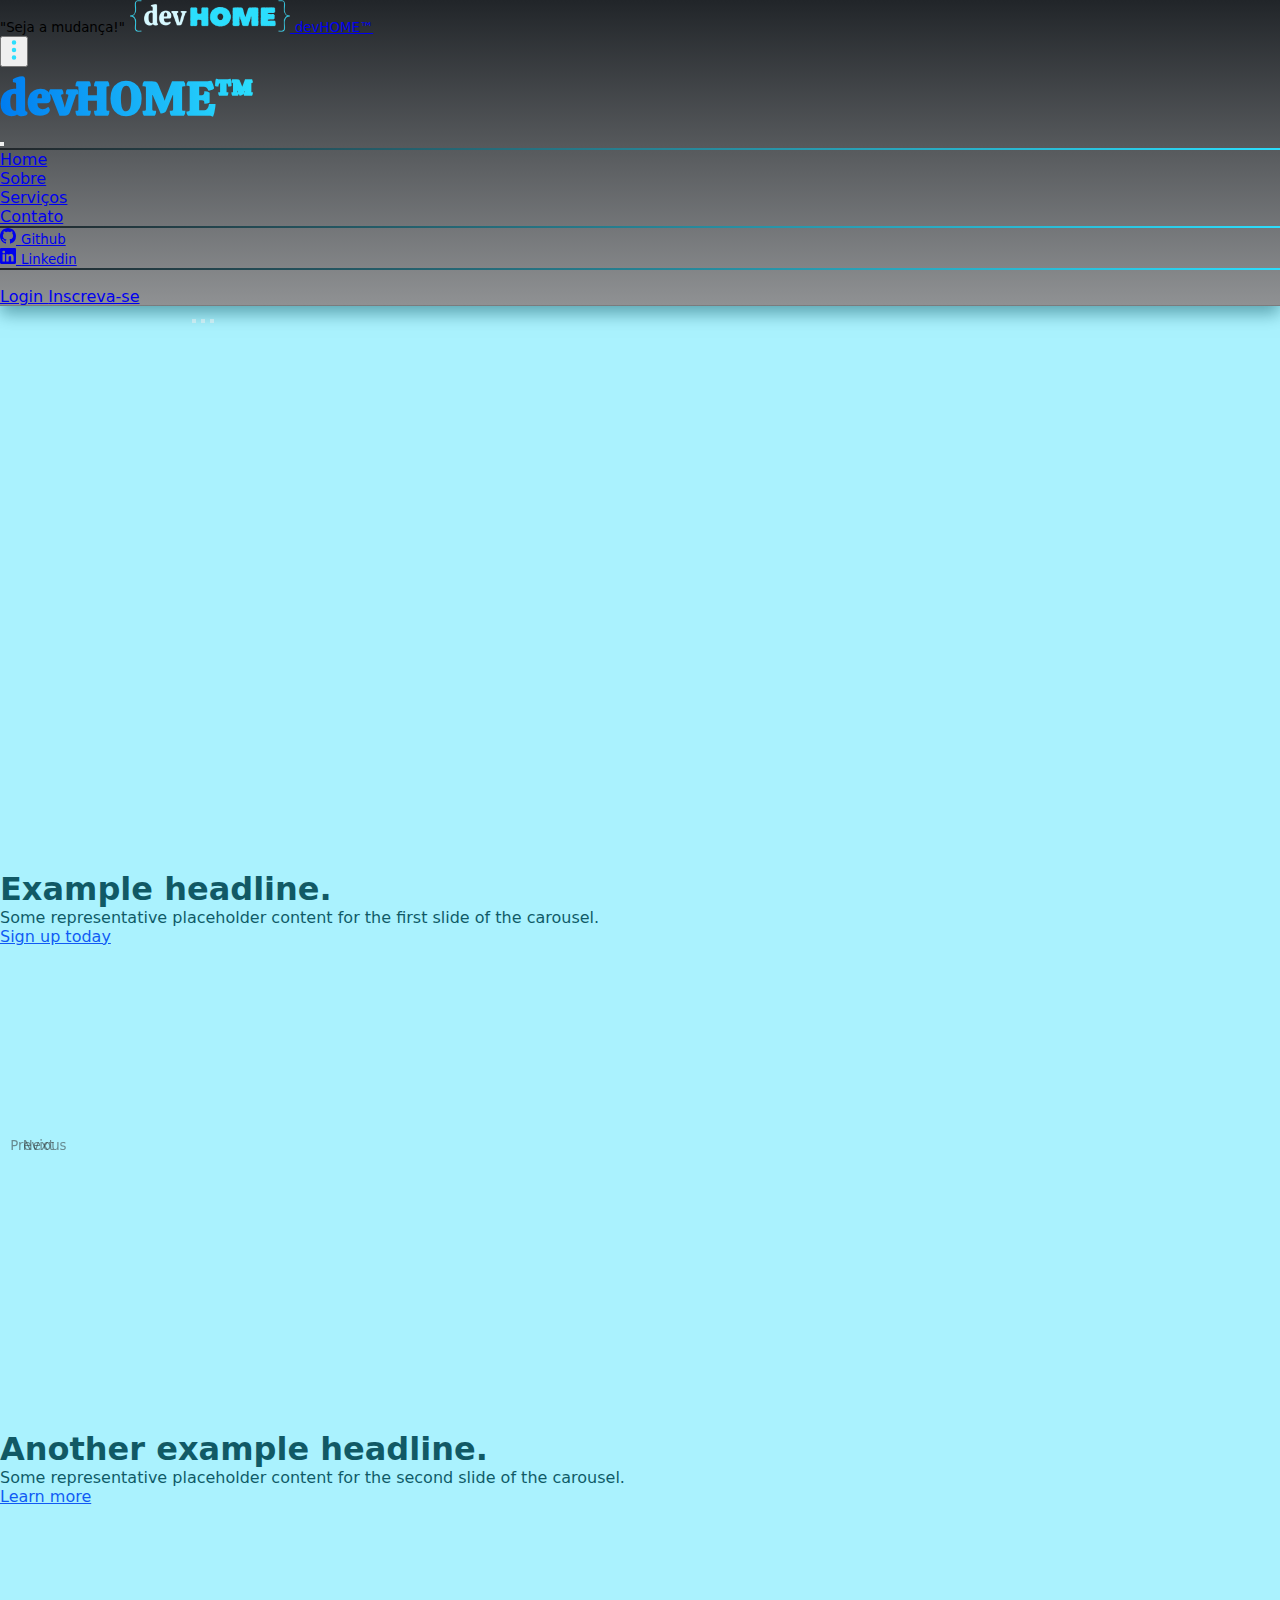
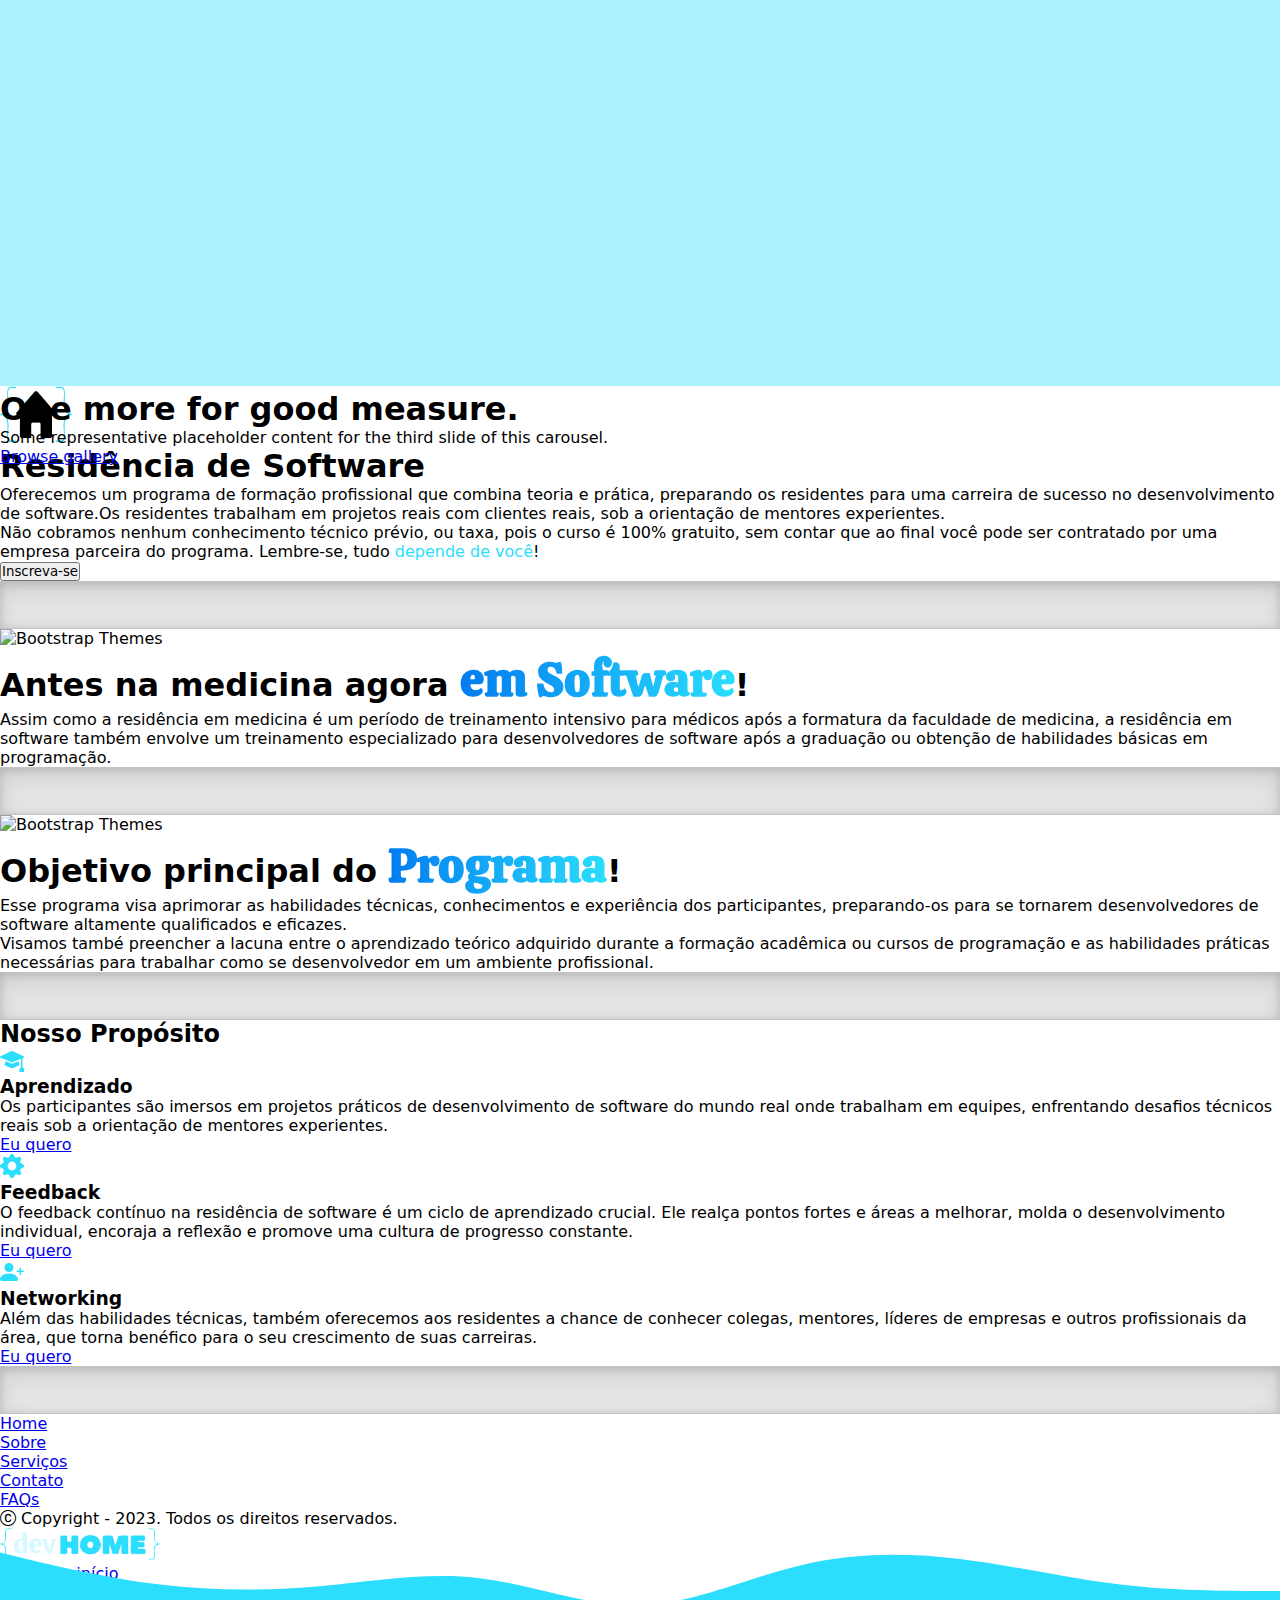
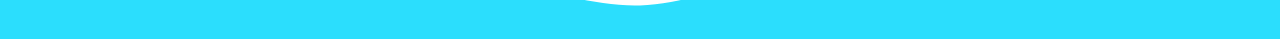
==== index.html @ 2ad35392 "First commit" ====
<!DOCTYPE html>

<html lang="pt-BR" data-bs-theme="dark">

<head>
    <meta charset="UTF-8" />
    <meta name="viewport" content="width=device-width, initial-scale=1.0" />
    <meta property="og:locale" content="pt_BR">
    <meta property="og:description"
        content="Entre na residência de software da devHOME™ e aprenda Front-end, Back-end na prática com a maior plataforma de tecnologia do momento">
    <meta name="description"
        content="Entre na residência de software da devHOME™ e aprenda Front-end, Back-end na prática com a maior plataforma de tecnologia do momento">
    <meta property="og:title" content="devHOME™ | Residência de Software">
    <meta property="og:site_name" content="devHOME">
    <meta property="og:url" content="https://www.devHOME.com.br">
    <link rel="canonical" href="https://www.devHOME.com.br">

    <!-- Framework Bootstrap -->
    <link href="https://cdn.jsdelivr.net/npm/bootstrap@5.3.1/dist/css/bootstrap.min.css" rel="stylesheet"
        integrity="sha384-4bw+/aepP/YC94hEpVNVgiZdgIC5+VKNBQNGCHeKRQN+PtmoHDEXuppvnDJzQIu9" crossorigin="anonymous">

    <!-- Biblioteca JavaScript -->
    <script src="https://cdn.jsdelivr.net/npm/bootstrap@5.3.1/dist/js/bootstrap.bundle.min.js"
        integrity="sha384-HwwvtgBNo3bZJJLYd8oVXjrBZt8cqVSpeBNS5n7C8IVInixGAoxmnlMuBnhbgrkm"
        crossorigin="anonymous"></script>

    <!-- CSS Externo -->
    <link rel="stylesheet" href="assets/css/index.css">

    <!-- Fivecon -->
    <link rel="shortcut icon" href="assets/img/icon/icon-blue-1.png" type="image/x-icon" />

    <title> Home | devHOME™ </title>
</head>

<body>
    <!-- Navbar -->
    <header class="container-fluid navbar navbar-expand-lg bd-navbar fixed-top">
        <nav class="container-xxl bd-gutter flex-wrap flex-lg-nowrap">
            <small class="d-lg-none">"Seja a mudança!"</small>

            <!-- Logo navbar -->
            <a class="navbar-brand mx-auto" href="index.html">
                <img class=" d-block d-lg-flex" id="navbarLogo" src="assets/img/logo/logo-blue-6.png"
                    alt="devHOME logo">

                <title>devHOME™</title>
                <small class="d-none ms-2">devHOME™</small>
            </a>

            <!-- Botão mobile -->
            <div class="d-flex">
                <button class="navbar-toggler border-0 d-lg-none order-3" type="button" data-bs-toggle="offcanvas"
                    data-bs-target="#bdNavbar" aria-controls="bdNavbar" aria-label="Toggle navigation">

                    <!-- <img id="togglerLogo" src="assets/img/icon/icon-blue-2.png" fill="currentColor"> -->

                    <svg xmlns="http://www.w3.org/2000/svg" width="24" height="24" fill="currentColor"
                        class="bi bi-three-dots-vertical" viewBox="0 0 16 16">
                        <path
                            d="M9.5 13a1.5 1.5 0 1 1-3 0 1.5 1.5 0 0 1 3 0zm0-5a1.5 1.5 0 1 1-3 0 1.5 1.5 0 0 1 3 0zm0-5a1.5 1.5 0 1 1-3 0 1.5 1.5 0 0 1 3 0z" />
                    </svg>
                </button>
            </div>

            <!-- Menu mobile -->
            <div class="offcanvas-lg offcanvas-end flex-grow-1" tabindex="-1" id="bdNavbar"
                aria-labelledby="bdNavbarOffcanvasLabel" data-bs-scroll="true" aria-modal="true">

                <!-- Cabeçalho do menu -->
                <div class="offcanvas-header px-4 pb-0">
                    <h5 class="offcanvas-title text-white" id="bdNavbarOffcanvasLabel">
                        <span class="gradient-text">devHOME™</span>
                    </h5>

                    <button class="btn-close btn-close-white" type="button" data-bs-dismiss="offcanvas"
                        aria-label="Close" data-bs-target="#bdNavbar">
                    </button>
                </div>

                <!-- Opções do menu -->
                <div class="offcanvas-body p-4 pt-0 p-lg-0">

                    <hr class="d-lg-none text-white-50">
                    <!-- Primeira parte da navbar -->
                    <ul class="navbar-nav flex-row flex-wrap bd-navbar-nav ms-md-auto">

                        <!-- Home -->
                        <li class="nav-item col-6 col-lg-auto">
                            <a class="nav-link" aria-current="true" href="index.html">Home</a>
                        </li>

                        <!-- About -->
                        <li class="nav-item col-6 col-lg-auto">
                            <a class="nav-link" href="assets/html/about.html">Sobre</a>
                        </li>

                        <!-- Serviços -->
                        <li class="nav-item col-6 col-lg-auto">
                            <a class="nav-link" href="assets/html/services.html">Serviços</a>
                        </li>

                        <!-- Contact -->
                        <li class="nav-item col-6 col-lg-auto">
                            <a class="nav-link" href="assets/html/contact.html">Contato</a>
                        </li>
                    </ul>

                    <hr class="d-lg-none text-white-50">
                    <!-- Segunda parte da navbar -->
                    <ul class="navbar-nav flex-row flex-wrap ms-md-auto">

                        <li class="nav-item col-6 col-lg-auto"><!-- Github -->
                            <a class="nav-link" href="https://github.com/Fiigueiredo" target="_blank" rel="noopener">

                                <svg xmlns="" width="16" height="16" fill="currentColor" class="bi bi-github"
                                    viewBox="0 0 16 16">

                                    <title>Github</title>
                                    <path
                                        d="M8 0C3.58 0 0 3.58 0 8c0 3.54 2.29 6.53 5.47 7.59.4.07.55-.17.55-.38 0-.19-.01-.82-.01-1.49-2.01.37-2.53-.49-2.69-.94-.09-.23-.48-.94-.82-1.13-.28-.15-.68-.52-.01-.53.63-.01 1.08.58 1.23.82.72 1.21 1.87.87 2.33.66.07-.52.28-.87.51-1.07-1.78-.2-3.64-.89-3.64-3.95 0-.87.31-1.59.82-2.15-.08-.2-.36-1.02.08-2.12 0 0 .67-.21 2.2.82.64-.18 1.32-.27 2-.27.68 0 1.36.09 2 .27 1.53-1.04 2.2-.82 2.2-.82.44 1.1.16 1.92.08 2.12.51.56.82 1.27.82 2.15 0 3.07-1.87 3.75-3.65 3.95.29.25.54.73.54 1.48 0 1.07-.01 1.93-.01 2.2 0 .21.15.46.55.38A8.012 8.012 0 0 0 16 8c0-4.42-3.58-8-8-8z" />
                                </svg>
                                <small class="d-lg-none ms-2">Github</small>
                            </a>
                        </li>

                        <li class="nav-item col-6 col-lg-auto"><!-- Linkedin -->
                            <a class="nav-link" href="https://www.linkedin.com/in/levifiigueiredo/" target="_blank"
                                rel="noopener">

                                <svg xmlns="" width="16" height="16" fill="currentColor" class="bi bi-linkedin"
                                    viewBox="0 0 16 16">

                                    <title>Linkedin</title>
                                    <path
                                        d="M0 1.146C0 .513.526 0 1.175 0h13.65C15.474 0 16 .513 16 1.146v13.708c0 .633-.526 1.146-1.175 1.146H1.175C.526 16 0 15.487 0 14.854V1.146zm4.943 12.248V6.169H2.542v7.225h2.401zm-1.2-8.212c.837 0 1.358-.554 1.358-1.248-.015-.709-.52-1.248-1.342-1.248-.822 0-1.359.54-1.359 1.248 0 .694.521 1.248 1.327 1.248h.016zm4.908 8.212V9.359c0-.216.016-.432.08-.586.173-.431.568-.878 1.232-.878.869 0 1.216.662 1.216 1.634v3.865h2.401V9.25c0-2.22-1.184-3.252-2.764-3.252-1.274 0-1.845.7-2.165 1.193v.025h-.016a5.54 5.54 0 0 1 .016-.025V6.169h-2.4c.03.678 0 7.225 0 7.225h2.4z" />
                                </svg>
                                <small class="d-lg-none ms-2">Linkedin</small>
                            </a>
                        </li>

                        <li class="nav-item py-2 py-lg-1 col-12 col-lg-auto">
                            <div class="vr d-none d-lg-flex h-100 mx-lg-2 text-white"></div>
                            <hr class="d-lg-none my-2 text-white-50">
                        </li>

                        <div class="nav-item col-12 col-lg-auto"><!-- Botões de Login/Cadastro -->
                            <a class="btn btn-outline-primary" role="button" href="assets/html/login.html">
                                Login
                            </a>

                            <a class="btn btn-primary" role="button" href="/assets/html/cadastre.html">
                                Inscreva-se
                            </a>
                        </div>
                    </ul>
                </div>
            </div>
        </nav>
    </header>

    <!-- Corpo -->
    <main>
        <!-- Carousel -->
        <div id="myCarousel" class="carousel slide" data-bs-ride="carousel">
            <div class="carousel-indicators">
                <button type="button" data-bs-target="#myCarousel" data-bs-slide-to="0" class=""
                    aria-label="Slide 1"></button>

                <button type="button" data-bs-target="#myCarousel" data-bs-slide-to="1" aria-label="Slide 2"
                    class="active" aria-current="true"></button>

                <button type="button" data-bs-target="#myCarousel" data-bs-slide-to="2" aria-label="Slide 3"
                    class=""></button>
            </div>

            <div class="carousel-inner">
                <!-- Primeiro slide -->
                <div class="carousel-item carousel-item-start active">
                    <svg class="bd-placeholder-img" id="slide1" width="100%" height="100%"
                        xmlns="http://www.w3.org/2000/svg" aria-hidden="true" preserveAspectRatio="xMidYMid slice"
                        focusable="false">
                        <rect width="100%" height="100%"></rect>
                    </svg>

                    <div class="container">
                        <div class="carousel-caption text-white text-start">
                            <h1>Example headline.</h1>
                            <p class="opacity-75">
                                Some representative placeholder content for the first slide of the
                                carousel.
                            </p>

                            <p><a class="btn btn-lg btn-primary" href="#">Sign up today</a></p>
                        </div>
                    </div>
                </div>

                <!-- Segundo slide -->
                <div class="carousel-item carousel-item-next carousel-item-start">
                    <svg class="bd-placeholder-img" id="slide2" width="100%" height="100%"
                        xmlns="http://www.w3.org/2000/svg" aria-hidden="true" preserveAspectRatio="xMidYMid slice"
                        focusable="false">
                        <rect width="100%" height="100%"></rect>
                    </svg>

                    <div class="container">
                        <div class="carousel-caption text-white">
                            <h1>Another example headline.</h1>
                            <p class="opacity-75">
                                Some representative placeholder content for the second slide of the carousel.
                            </p>

                            <p><a class="btn btn-lg btn-primary" href="#">Learn more</a></p>
                        </div>
                    </div>
                </div>

                <!-- Terceiro slide -->
                <div class="carousel-item">
                    <svg class="bd-placeholder-img" id="slide3" width="100%" height="100%"
                        xmlns="http://www.w3.org/2000/svg" aria-hidden="true" preserveAspectRatio="xMidYMid slice"
                        focusable="false">
                        <rect width="100%" height="100%"></rect>
                    </svg>

                    <div class="container">
                        <div class="carousel-caption text-white text-end">
                            <h1>One more for good measure.</h1>
                            <p class="opacity-75">
                                Some representative placeholder content for the third slide of this carousel.
                            </p>

                            <p><a class="btn btn-lg btn-primary" href="#">Browse gallery</a></p>
                        </div>
                    </div>
                </div>
            </div>

            <button class="carousel-control-prev" type="button" data-bs-target="#myCarousel" data-bs-slide="prev">
                <span class="carousel-control-prev-icon" aria-hidden="true"></span>
                <span class="visually-hidden">Previous</span>
            </button>

            <button class="carousel-control-next" type="button" data-bs-target="#myCarousel" data-bs-slide="next">
                <span class="carousel-control-next-icon" aria-hidden="true"></span>
                <span class="visually-hidden">Next</span>
            </button>
        </div>

        <div class="px-4 py-5 my-5 text-center">
            <img class="d-block mx-auto mb-4" src="assets/img/icon/icon-blue-2.png" alt="" width="72" height="57">

            <h1 class="display-5 fw-bold text-body-emphasis">Residência de Software</h1>

            <div class="col-lg-8 mx-auto">
                <p class="lead">
                    Oferecemos um programa de formação profissional que combina teoria e prática,
                    preparando os residentes para uma carreira de sucesso no desenvolvimento de software.Os residentes
                    trabalham em projetos reais com clientes reais, sob a orientação de mentores experientes.
                </p>
                <p class="lead mb-4">
                    Não cobramos nenhum conhecimento técnico prévio, ou taxa, pois o curso é 100% gratuito, sem contar
                    que ao final
                    você pode ser contratado por uma empresa parceira do programa. Lembre-se, tudo
                    <span class="enfase-text">depende de você</span>!
                </p>

                <div class="d-grid gap-2 d-sm-flex justify-content-sm-center">
                    <button type="button" class="btn btn-primary btn-lg px-4 gap-3">Inscreva-se</button>
                </div>
            </div>
        </div>

        <!-- Divisor -->
        <div class="b-example-divider"></div>

        <!-- Hero 01 -->
        <div class="container col-xxl-8 px-4 py-5">
            <div class="row flex-lg-row-reverse align-items-center g-5 py-5">

                <div class="col-10 col-sm-8 col-lg-6">
                    <img src="https://assets-global.website-files.com/5c88fc885559811e86314a3b/6001e1a04bff67771f74a9d6_gc_homepage_spot-2.svg"
                        class="d-block mx-lg-auto img-fluid" alt="Bootstrap Themes" width="700" height="500"
                        loading="lazy">
                </div>

                <div class="col-lg-6">
                    <h1 class="display-5 fw-bold text-body-emphasis lh-1 mb-3">
                        Antes na medicina agora <span class="gradient-text"> em Software</span>!
                    </h1>

                    <p class="lead">
                        Assim como a residência em medicina é um período de treinamento intensivo para médicos após a
                        formatura da faculdade de medicina, a residência em software também envolve um treinamento
                        especializado para desenvolvedores de software após a graduação ou obtenção de habilidades
                        básicas em programação.
                    </p>

                    <div class="d-grid gap-2 d-md-flex justify-content-md-start">
                        <!-- <button type="button" class="btn btn-primary btn-lg px-4 me-md-2">Grátis</button> -->
                    </div>
                </div>
            </div>
        </div>

        <!-- Divisor -->
        <div class="b-example-divider"></div>

        <!-- Hero 02-->
        <div class="container col-xxl-8 px-4 py-5">
            <div class="row flex-lg-row align-items-center g-5 py-5">

                <div class="col-10 col-sm-8 col-lg-6">
                    <img src="https://boost-theme.netlify.app/assets/img/revenue.svg"
                        class="d-block mx-lg-auto img-fluid" alt="Bootstrap Themes" width="700" height="500"
                        loading="lazy">
                </div>

                <div class="col-lg-6">
                    <h1 class="display-5 fw-bold text-body-emphasis lh-1 mb-3">
                        Objetivo principal do <span class="gradient-text"> Programa</span>!
                    </h1>

                    <p class="lead">
                        Esse programa visa aprimorar as habilidades técnicas, conhecimentos e experiência dos
                        participantes, preparando-os para se tornarem desenvolvedores de software altamente qualificados
                        e eficazes.
                    </p>
                    <p class="lead">
                        Visamos també preencher a lacuna entre o aprendizado teórico adquirido durante a formação
                        acadêmica ou
                        cursos de programação e as habilidades práticas necessárias para trabalhar como se desenvolvedor
                        em
                        um ambiente profissional.
                    </p>

                    <div class="d-grid gap-2 d-md-flex justify-content-md-start">
                        <!-- <button type="button" id="btnHeros" class="btn btn-primary btn-lg px-4 me-md-2">Deixa
                            comigo</button> -->
                    </div>
                </div>
            </div>
        </div>

        <!-- Divisor -->
        <div class="b-example-divider"></div>

        <!-- Hanging icons -->
        <div class="container px-4 py-5"">
            <h2 class=" pb-2 border-bottom">Nosso Propósito</h2>

            <div class="row g-4 py-5 row-cols-1 row-cols-lg-3">

                <!-- 1º - Aprendizado -->
                <div class="col d-flex align-items-start">
                    <div class="d-inline-flex align-items-center justify-content-center fs-4 me-3">
                        <svg xmlns="http://www.w3.org/2000/svg" width="24" height="24" fill="currentColor"
                            class="bi bi-mortarboard-fill" viewBox="0 0 16 16">
                            <path
                                d="M8.211 2.047a.5.5 0 0 0-.422 0l-7.5 3.5a.5.5 0 0 0 .025.917l7.5 3a.5.5 0 0 0 .372 0L14 7.14V13a1 1 0 0 0-1 1v2h3v-2a1 1 0 0 0-1-1V6.739l.686-.275a.5.5 0 0 0 .025-.917l-7.5-3.5Z" />
                            <path
                                d="M4.176 9.032a.5.5 0 0 0-.656.327l-.5 1.7a.5.5 0 0 0 .294.605l4.5 1.8a.5.5 0 0 0 .372 0l4.5-1.8a.5.5 0 0 0 .294-.605l-.5-1.7a.5.5 0 0 0-.656-.327L8 10.466 4.176 9.032Z" />
                        </svg>
                    </div>

                    <div>
                        <h3 class="fs-2 text-body-emphasis"> Aprendizado </h3>
                        <p class="opacity-75">
                            Os participantes são imersos em projetos práticos de desenvolvimento de software do mundo
                            real onde trabalham em equipes, enfrentando desafios técnicos reais sob a orientação de
                            mentores experientes.
                        </p>

                        <a href="#" class="btn btn-primary">
                            Eu quero
                        </a>
                    </div>
                </div>

                <!-- 2º - Feedback -->
                <div class="col d-flex align-items-start">
                    <div class="d-inline-flex align-items-center justify-content-center fs-4  me-3">
                        <svg xmlns="http://www.w3.org/2000/svg" width="24" height="24" fill="currentColor"
                            class="bi bi-gear-fill" viewBox="0 0 16 16">
                            <path
                                d="M9.405 1.05c-.413-1.4-2.397-1.4-2.81 0l-.1.34a1.464 1.464 0 0 1-2.105.872l-.31-.17c-1.283-.698-2.686.705-1.987 1.987l.169.311c.446.82.023 1.841-.872 2.105l-.34.1c-1.4.413-1.4 2.397 0 2.81l.34.1a1.464 1.464 0 0 1 .872 2.105l-.17.31c-.698 1.283.705 2.686 1.987 1.987l.311-.169a1.464 1.464 0 0 1 2.105.872l.1.34c.413 1.4 2.397 1.4 2.81 0l.1-.34a1.464 1.464 0 0 1 2.105-.872l.31.17c1.283.698 2.686-.705 1.987-1.987l-.169-.311a1.464 1.464 0 0 1 .872-2.105l.34-.1c1.4-.413 1.4-2.397 0-2.81l-.34-.1a1.464 1.464 0 0 1-.872-2.105l.17-.31c.698-1.283-.705-2.686-1.987-1.987l-.311.169a1.464 1.464 0 0 1-2.105-.872l-.1-.34zM8 10.93a2.929 2.929 0 1 1 0-5.86 2.929 2.929 0 0 1 0 5.858z" />
                        </svg>
                    </div>

                    <div>
                        <div>
                            <h3 class="fs-2 text-body-emphasis"> Feedback </h3>
                            <p class="opacity-75">
                                O feedback contínuo na residência de software é um ciclo de aprendizado crucial. Ele
                                realça pontos fortes e áreas a melhorar, molda o desenvolvimento individual, encoraja a
                                reflexão e promove uma cultura de progresso constante.
                            </p>

                            <a href="#" class="btn btn-primary">
                                Eu quero
                            </a>
                        </div>
                    </div>
                </div>

                <!-- 3º - Networking -->
                <div class="col d-flex align-items-start">
                    <div class="d-inline-flex align-items-center justify-content-center fs-4 me-3">
                        <svg xmlns="http://www.w3.org/2000/svg" width="24" height="24" fill="currentColor"
                            class="bi bi-person-plus-fill" viewBox="0 0 16 16">
                            <path d="M1 14s-1 0-1-1 1-4 6-4 6 3 6 4-1 1-1 1H1zm5-6a3 3 0 1 0 0-6 3 3 0 0 0 0 6z" />
                            <path fill-rule="evenodd"
                                d="M13.5 5a.5.5 0 0 1 .5.5V7h1.5a.5.5 0 0 1 0 1H14v1.5a.5.5 0 0 1-1 0V8h-1.5a.5.5 0 0 1 0-1H13V5.5a.5.5 0 0 1 .5-.5z" />
                        </svg>
                    </div>

                    <div>
                        <h3 class="fs-2 text-body-emphasis"> Networking </h3>
                        <p class="opacity-75">
                            Além das habilidades técnicas, também oferecemos aos residentes a chance de conhecer
                            colegas, mentores, líderes de empresas e outros profissionais da área, que torna benéfico
                            para o seu crescimento de suas carreiras.
                        </p>

                        <a href="#" class="btn btn-primary">
                            Eu quero
                        </a>
                    </div>
                </div>
            </div>
        </div>
    </main>

    <!-- RODAPÉ -->
    <div class="b-example-divider"></div>
    <div class="container">
        <footer class="py-3 my-4">
            <ul class="nav nav-footer justify-content-center border-bottom pb-3 mb-3">
                <li class="nav-item"><a href="index.html" class="nav-link px-2 text-body-secondary">Home</a></li>
                <li class="nav-item"><a href="assets/html/about.html"
                        class="nav-link px-2 text-body-secondary">Sobre</a></li>
                <li class="nav-item"><a href="assets/html/services.html"
                        class="nav-link px-2 text-body-secondary">Serviços</a></li>
                <li class="nav-item"><a href="assets/html/contact.html"
                        class="nav-link px-2 text-body-secondary">Contato</a></li>
                <li class="nav-item"><a href="assets/html/faq.html" class="nav-link px-2 text-body-secondary">FAQs</a>
                </li>
            </ul>

            <p class="pt-2 m-0 text-center">
                <i class="bi bi-c-circle"></i>
                Copyright - 2023. <span class="d-none d-md-inline-block">Todos os direitos reservados.</span>
            </p>

            <img class="float-start" id="navbarLogo" src="assets/img/logo/logo-blue-6.png" alt="devHOME logo">
            <p class="float-end"><a href="#">Voltar ao início</a></p>
        </footer>
    </div>

    <svg class="svg-footer" xmlns="http://www.w3.org/2000/svg" viewBox="0 0 1440 320" preserveAspectRatio="none">
        <path fill="var(--color-special)"
            d="M0,32L30,53.3C60,75,120,117,180,138.7C240,160,300,160,360,144C420,128,480,96,540,117.3C600,139,660,213,720,208C780,203,840,117,900,74.7C960,32,1020,32,1080,53.3C1140,75,1200,117,1260,138.7C1320,160,1380,160,1410,160L1440,160L1440,320L1410,320C1380,320,1320,320,1260,320C1200,320,1140,320,1080,320C1020,320,960,320,900,320C840,320,780,320,720,320C660,320,600,320,540,320C480,320,420,320,360,320C300,320,240,320,180,320C120,320,60,320,30,320L0,320Z">
        </path>
    </svg>
</body>

</html>
---- assets/css/index.css ----
@import url(style.css);

/* Carrousel */
.carousel {
  margin-bottom: 0rem;
  position: relative;
}

.carousel-item {
  height: 35rem;
}

.carousel-control-next,
.carousel-control-prev {
  position: absolute;
  top: 0;
  bottom: 0;
  z-index: 1;
  display: flex;
  align-items: center;
  justify-content: center;
  width: 6%;
  color: #262626;
  text-align: center;
  background: 0 0;
  border: 0;
  opacity: .5;
  transition: opacity .15s ease;
}

.carousel-indicators {
  position: absolute;
  margin-right: 15%;
  margin-bottom: 0.5rem;
  margin-left: 15%;
  opacity: .5;
}

rect {
  fill: var(--bs-secondary-color);
}

#slide1 {
  background-image: url(https://cdn.pixabay.com/photo/2023/08/19/16/32/silkworm-8200830_1280.jpg);
  background-position: center bottom;
  background-size: cover;
}

#slide2 {
  background-image: url(https://cdn.pixabay.com/photo/2023/08/19/15/39/breakfast-8200753_1280.jpg);
  background-size: cover;
}

#slide3 {
  background-image: url(https://cdn.pixabay.com/photo/2023/06/04/23/08/desert-8041043_1280.jpg);
  background-position: center bottom;
  background-size: cover;
}

/* Heros */
#btnHeros {
  --bs-btn-color: var(--bg-default);
  --bs-btn-bg: var(--color-special);
  --bs-btn-border-color: var(--color-special);
  --bs-btn-hover-color: var(--color-special);
  --bs-btn-hover-bg: black;
  --bs-btn-hover-border-color: black;
  filter: drop-shadow(1px 1px 10px var(--color-special));
}

/* Hanging icons */
.bi-mortarboard-fill,
.bi-gear-fill,
.bi-person-plus-fill {
  color: var(--color-special);
}
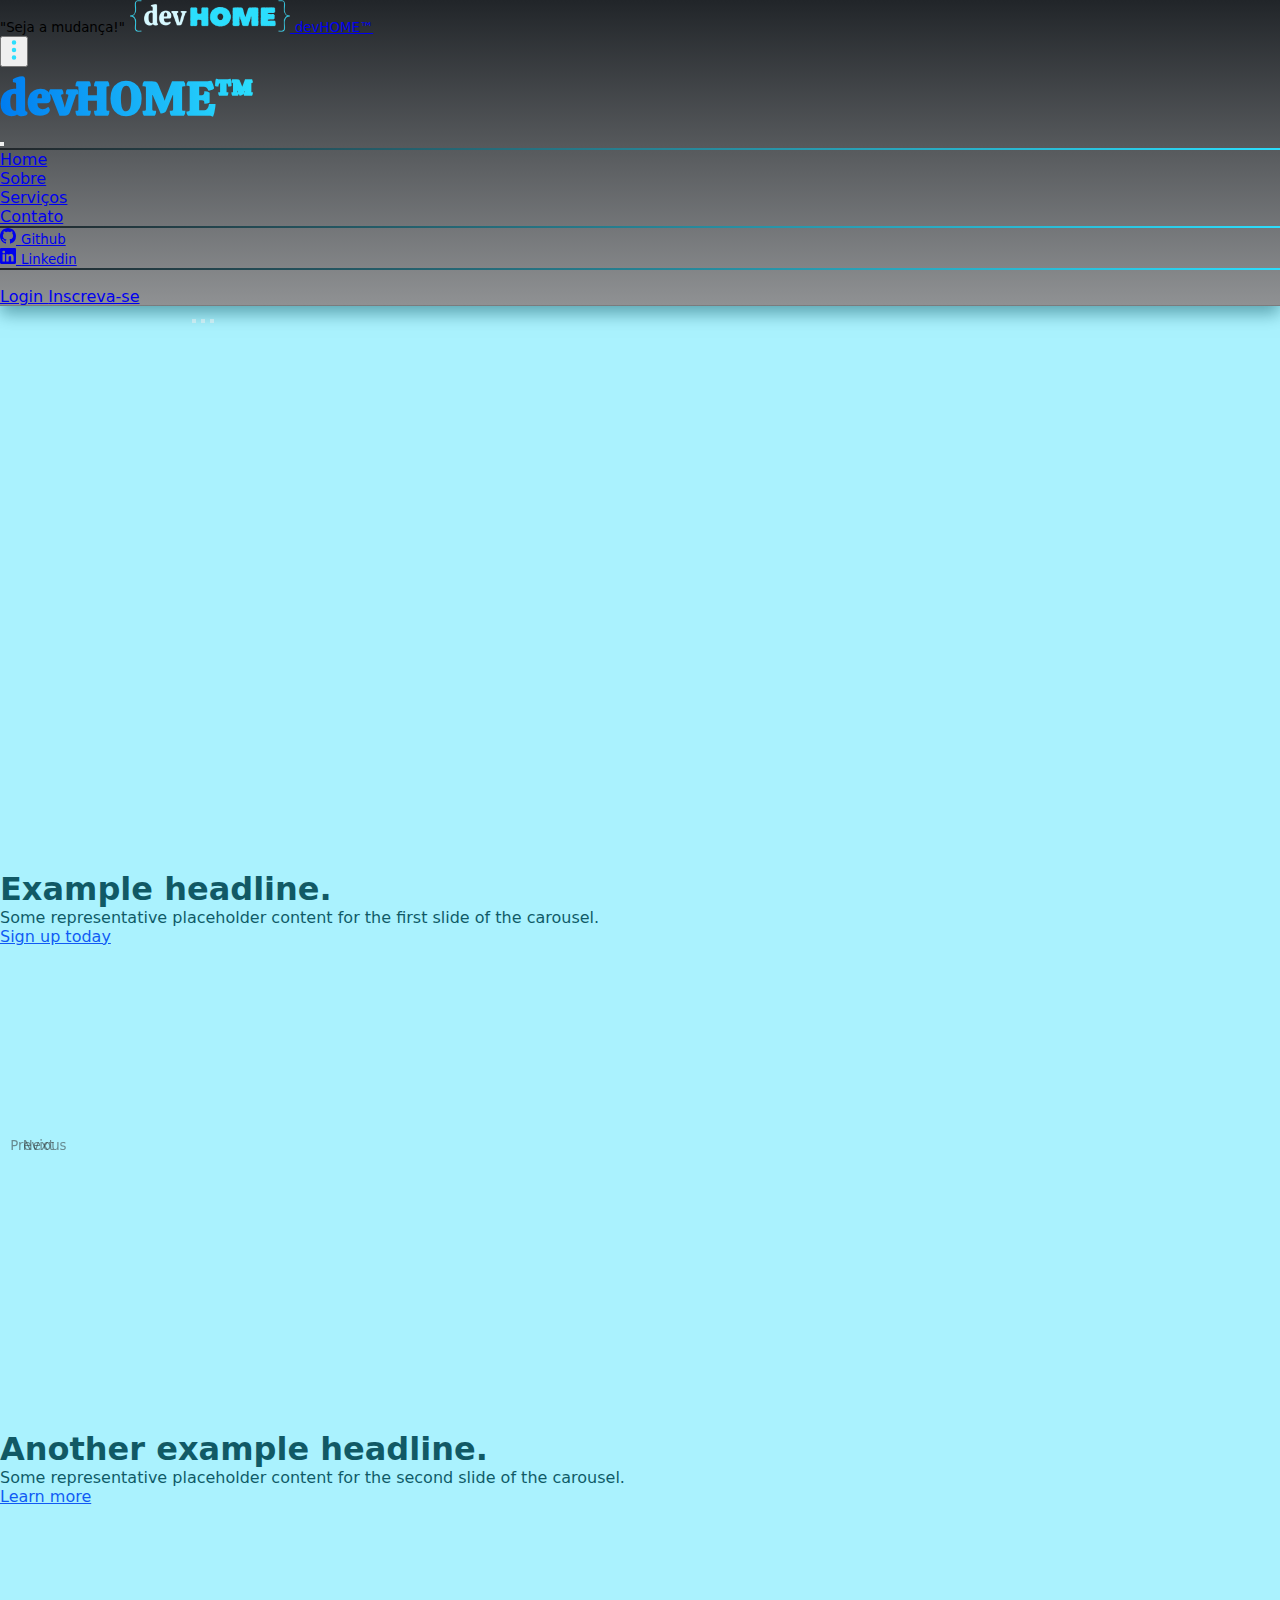
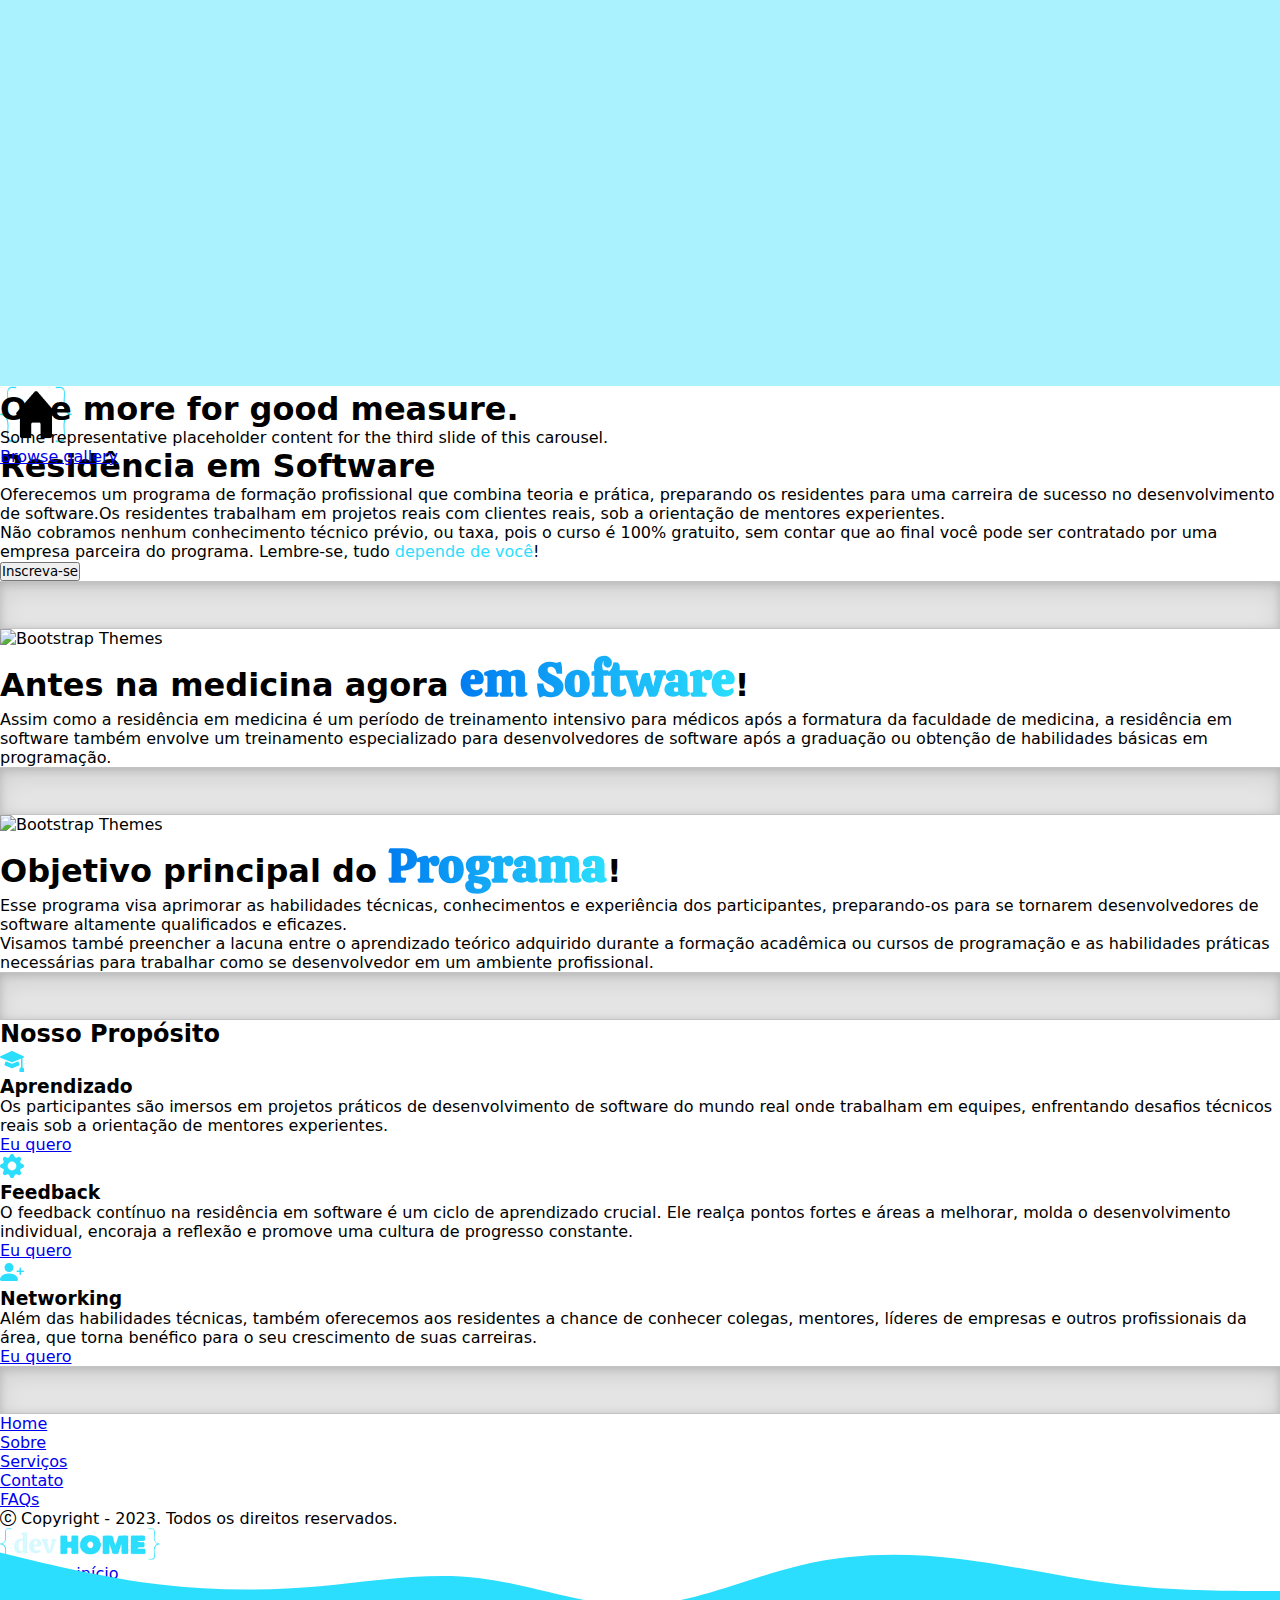
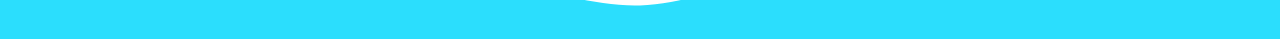
==== commit 5f4643a1: "Atualizações" ====
--- a/index.html
+++ b/index.html
@@ -7,10 +7,10 @@
     <meta name="viewport" content="width=device-width, initial-scale=1.0" />
     <meta property="og:locale" content="pt_BR">
     <meta property="og:description"
-        content="Entre na residência de software da devHOME™ e aprenda Front-end, Back-end na prática com a maior plataforma de tecnologia do momento">
+        content="Entre na residência em software da devHOME™ e aprenda Front-end, Back-end na prática com a maior plataforma de tecnologia do momento">
     <meta name="description"
-        content="Entre na residência de software da devHOME™ e aprenda Front-end, Back-end na prática com a maior plataforma de tecnologia do momento">
-    <meta property="og:title" content="devHOME™ | Residência de Software">
+        content="Entre na residência em software da devHOME™ e aprenda Front-end, Back-end na prática com a maior plataforma de tecnologia do momento">
+    <meta property="og:title" content="devHOME™ | Residência em Software">
     <meta property="og:site_name" content="devHOME">
     <meta property="og:url" content="https://www.devHOME.com.br">
     <link rel="canonical" href="https://www.devHOME.com.br">
@@ -251,7 +251,7 @@
         <div class="px-4 py-5 my-5 text-center">
             <img class="d-block mx-auto mb-4" src="assets/img/icon/icon-blue-2.png" alt="" width="72" height="57">
 
-            <h1 class="display-5 fw-bold text-body-emphasis">Residência de Software</h1>
+            <h1 class="display-5 fw-bold text-body-emphasis">Residência em Software</h1>
 
             <div class="col-lg-8 mx-auto">
                 <p class="lead">
@@ -347,7 +347,7 @@
         <div class="b-example-divider"></div>
 
         <!-- Hanging icons -->
-        <div class="container px-4 py-5"">
+        <div class="container px-4 py-5">
             <h2 class=" pb-2 border-bottom">Nosso Propósito</h2>
 
             <div class="row g-4 py-5 row-cols-1 row-cols-lg-3">
@@ -392,7 +392,7 @@
                         <div>
                             <h3 class="fs-2 text-body-emphasis"> Feedback </h3>
                             <p class="opacity-75">
-                                O feedback contínuo na residência de software é um ciclo de aprendizado crucial. Ele
+                                O feedback contínuo na residência em software é um ciclo de aprendizado crucial. Ele
                                 realça pontos fortes e áreas a melhorar, molda o desenvolvimento individual, encoraja a
                                 reflexão e promove uma cultura de progresso constante.
                             </p>
@@ -448,7 +448,7 @@
                 </li>
             </ul>
 
-            <p class="pt-2 m-0 text-center">
+            <p class="pt-2 m-0 text-center opacity-75">
                 <i class="bi bi-c-circle"></i>
                 Copyright - 2023. <span class="d-none d-md-inline-block">Todos os direitos reservados.</span>
             </p>
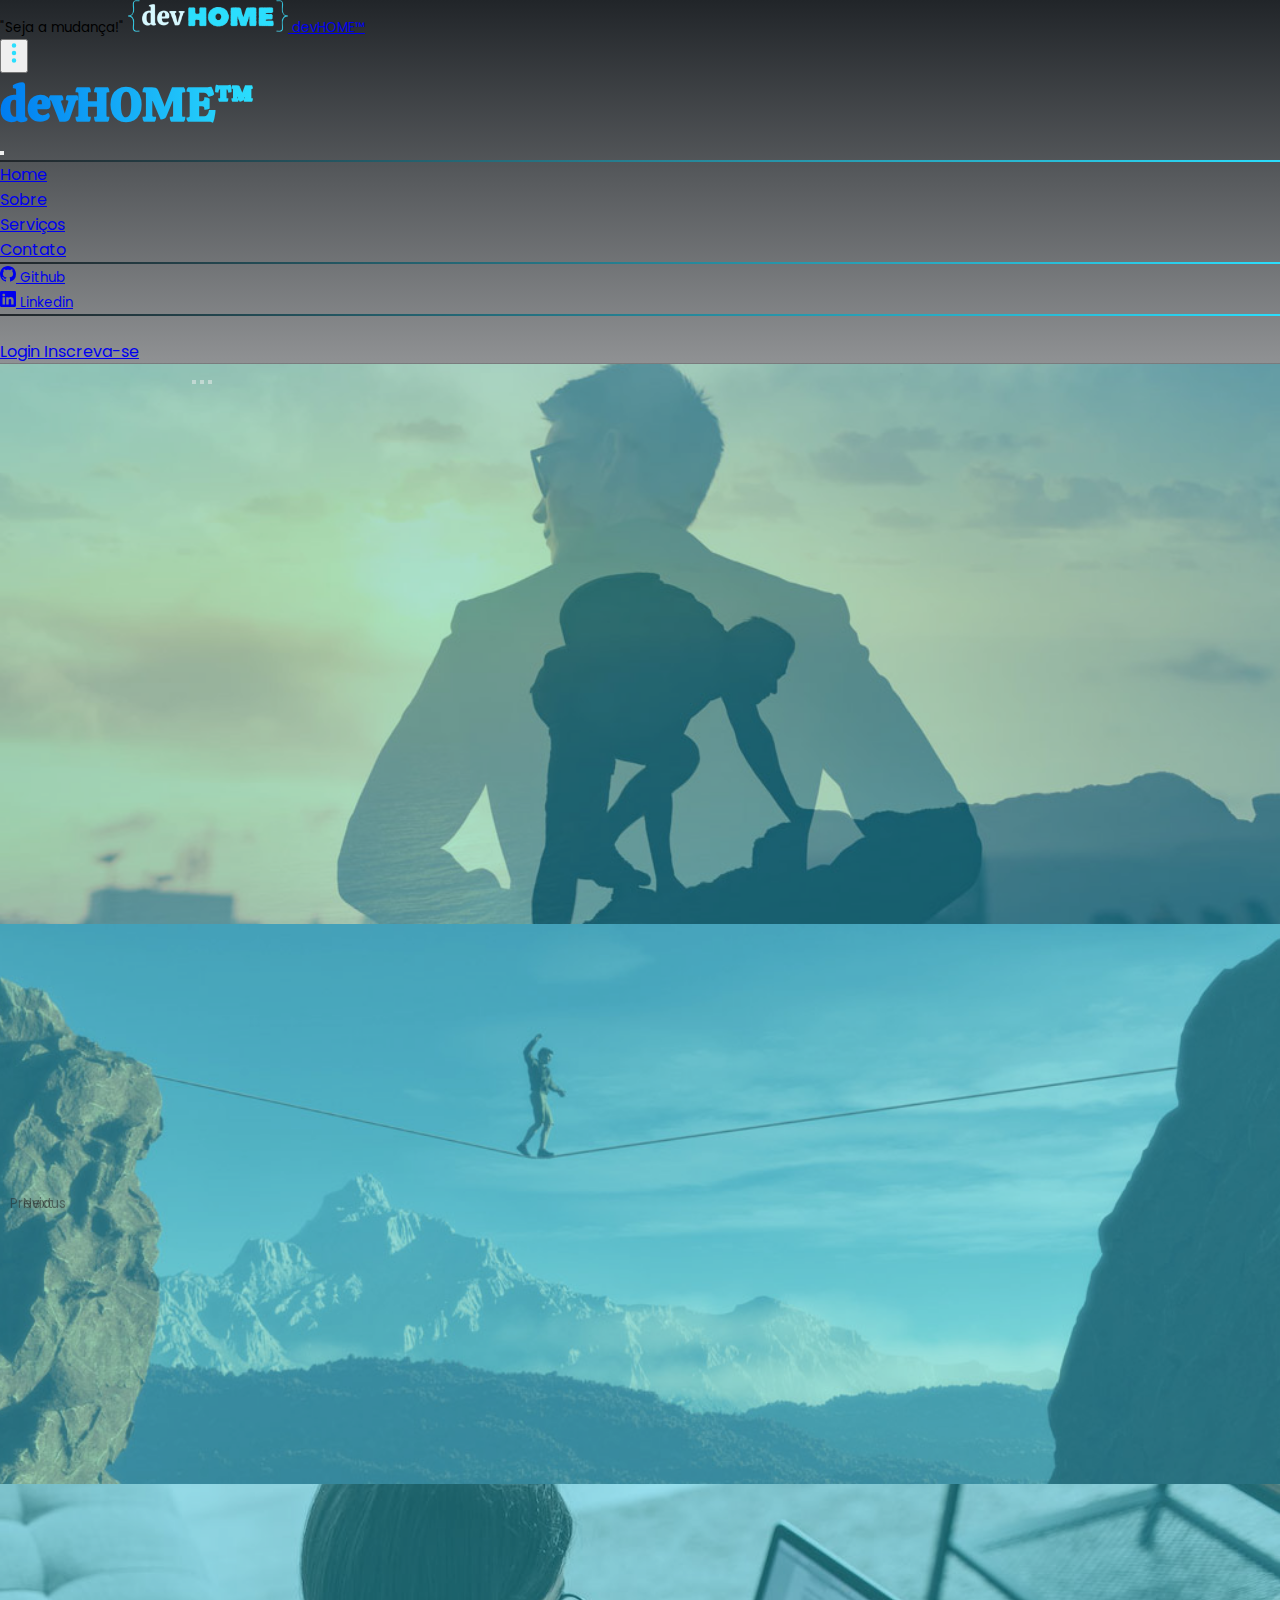
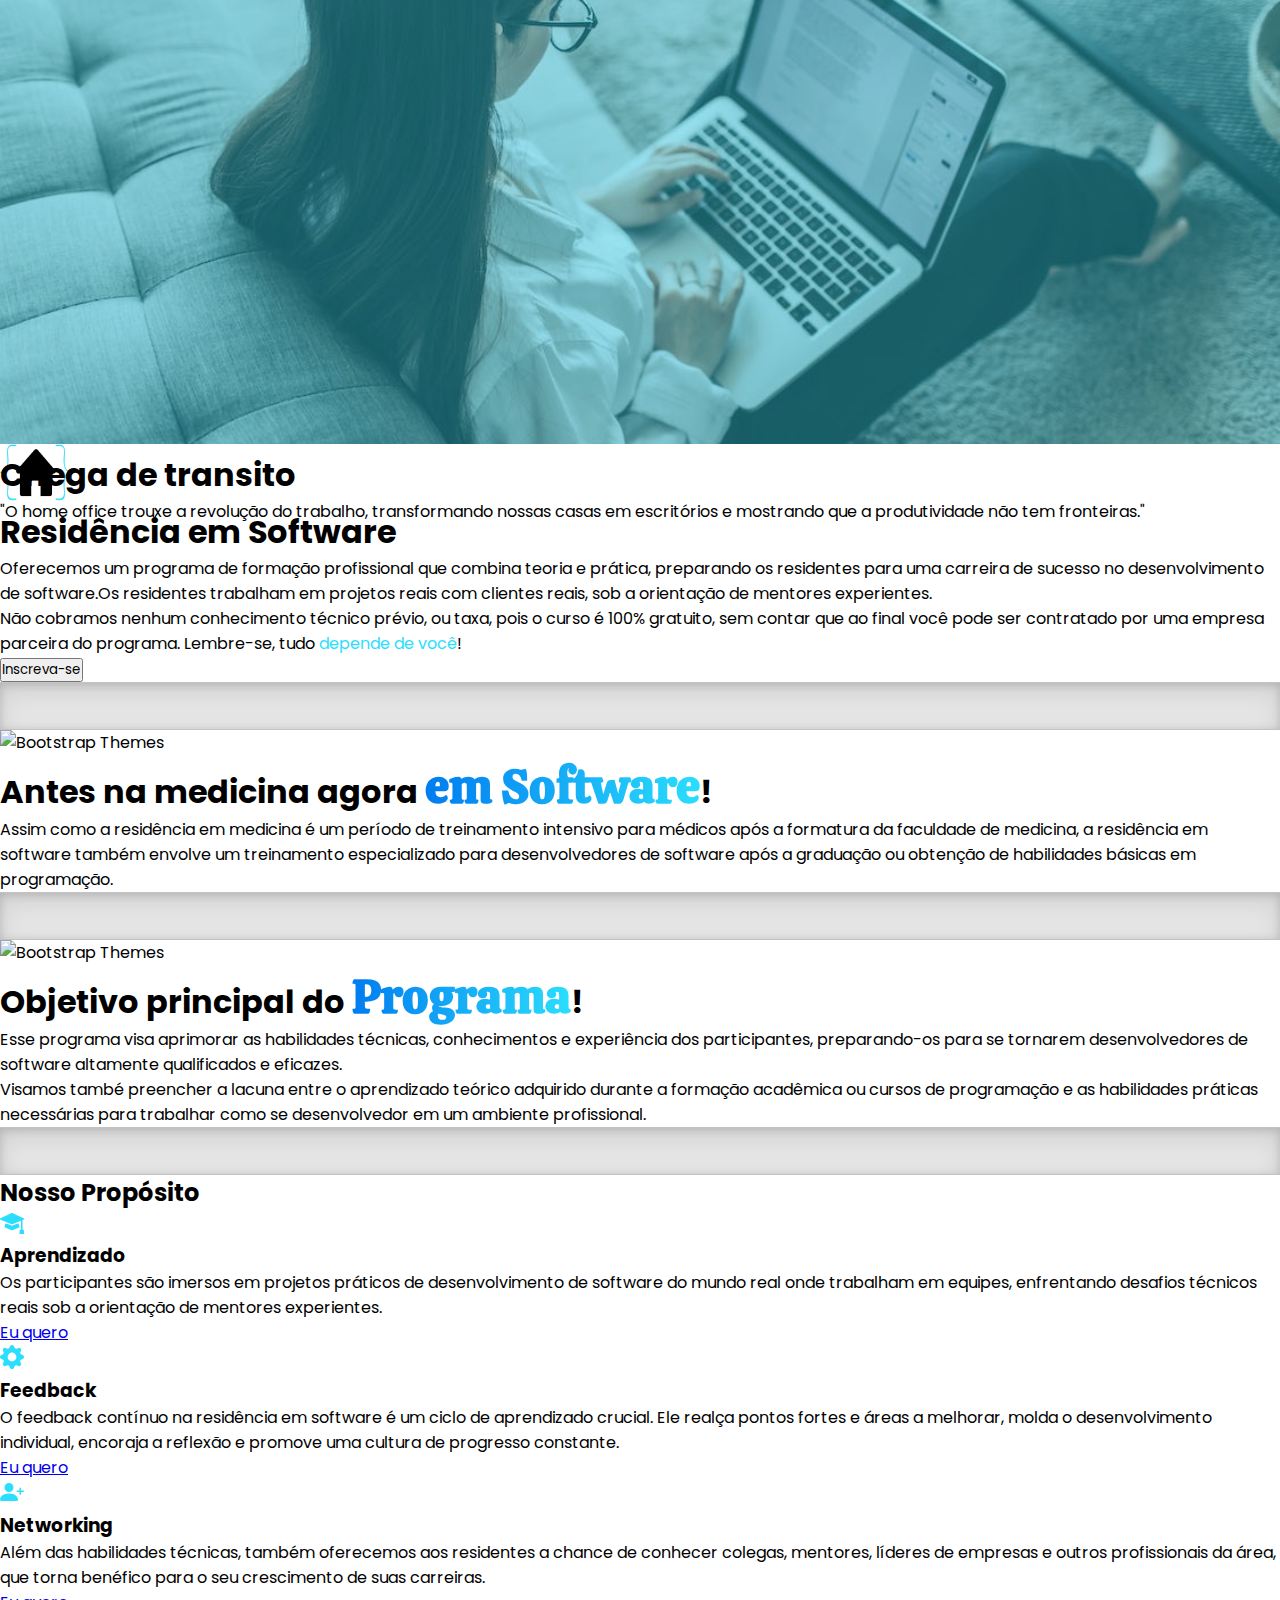
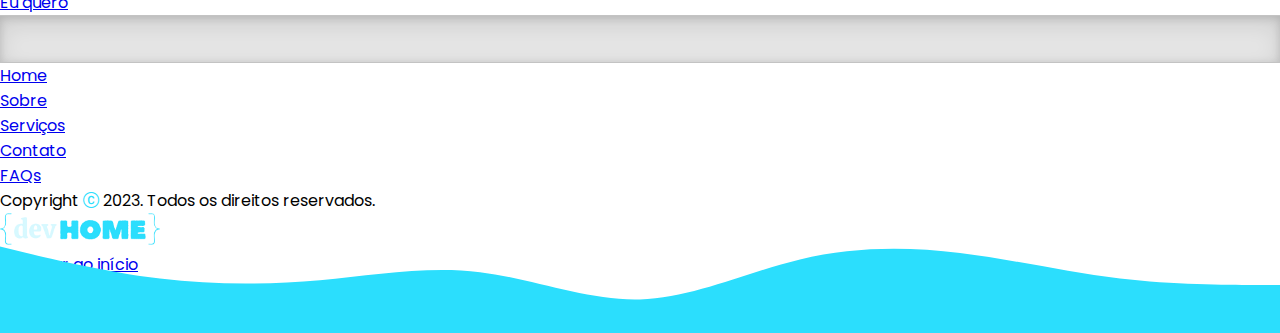
==== commit 61686284: "Pagina HOME" ====
--- a/index.html
+++ b/index.html
@@ -149,7 +149,7 @@
                                 Login
                             </a>
 
-                            <a class="btn btn-primary" role="button" href="/assets/html/cadastre.html">
+                            <a class="btn btn-primary disabled" role="button" href="/assets/html/cadastre.html">
                                 Inscreva-se
                             </a>
                         </div>
@@ -185,13 +185,13 @@
 
                     <div class="container">
                         <div class="carousel-caption text-white text-start">
-                            <h1>Example headline.</h1>
+                            <h1>Desenvolva seu potencial</h1>
                             <p class="opacity-75">
-                                Some representative placeholder content for the first slide of the
-                                carousel.
+                                "Desenvolver seu potencial é como regar uma semente, permitindo que cresça, floresça e
+                                revele a verdadeira beleza que está dentro de você."
                             </p>
 
-                            <p><a class="btn btn-lg btn-primary" href="#">Sign up today</a></p>
+                            <!-- <p><a class="btn btn-lg btn-primary" href="#">Agora</a></p> -->
                         </div>
                     </div>
                 </div>
@@ -206,12 +206,13 @@
 
                     <div class="container">
                         <div class="carousel-caption text-white">
-                            <h1>Another example headline.</h1>
+                            <h1>Continue a avançar</h1>
                             <p class="opacity-75">
-                                Some representative placeholder content for the second slide of the carousel.
+                                "Andar na corda bamba da vida requer equilíbrio, coragem e determinação para seguir em
+                                frente, mesmo diante dos desafios que balançam nosso caminho."
                             </p>
 
-                            <p><a class="btn btn-lg btn-primary" href="#">Learn more</a></p>
+                            <!--  <p><a class="btn btn-lg btn-primary" href="#">Vamos</a></p> -->
                         </div>
                     </div>
                 </div>
@@ -226,12 +227,13 @@
 
                     <div class="container">
                         <div class="carousel-caption text-white text-end">
-                            <h1>One more for good measure.</h1>
+                            <h1>Chega de transito</h1>
                             <p class="opacity-75">
-                                Some representative placeholder content for the third slide of this carousel.
+                                "O home office trouxe a revolução do trabalho, transformando nossas casas em escritórios
+                                e mostrando que a produtividade não tem fronteiras."
                             </p>
 
-                            <p><a class="btn btn-lg btn-primary" href="#">Browse gallery</a></p>
+                            <!-- <p><a class="btn btn-lg btn-primary" href="#">devHOME</a></p> -->
                         </div>
                     </div>
                 </div>
@@ -434,6 +436,7 @@
 
     <!-- RODAPÉ -->
     <div class="b-example-divider"></div>
+
     <div class="container">
         <footer class="py-3 my-4">
             <ul class="nav nav-footer justify-content-center border-bottom pb-3 mb-3">
@@ -449,12 +452,12 @@
             </ul>
 
             <p class="pt-2 m-0 text-center opacity-75">
-                <i class="bi bi-c-circle"></i>
-                Copyright - 2023. <span class="d-none d-md-inline-block">Todos os direitos reservados.</span>
+                Copyright <i class="bi bi-c-circle"></i> 2023. <span class="d-none d-md-inline-block">Todos os direitos
+                    reservados.</span>
             </p>
 
             <img class="float-start" id="navbarLogo" src="assets/img/logo/logo-blue-6.png" alt="devHOME logo">
-            <p class="float-end"><a href="#">Voltar ao início</a></p>
+            <p class="float-end"><i class="bi bi-arrow-up-short"></i> <a href="#">Voltar ao início</a></p>
         </footer>
     </div>
 
--- a/assets/css/index.css
+++ b/assets/css/index.css
@@ -41,19 +41,20 @@
 }
 
 #slide1 {
-  background-image: url(https://cdn.pixabay.com/photo/2023/08/19/16/32/silkworm-8200830_1280.jpg);
-  background-position: center bottom;
+  background-image: url(/assets/img/other/slide01.jpg);
+  background-position: center;
   background-size: cover;
 }
 
 #slide2 {
-  background-image: url(https://cdn.pixabay.com/photo/2023/08/19/15/39/breakfast-8200753_1280.jpg);
+  background-image: url(/assets/img/other/slide02.jpg);
+  background-position: center;
   background-size: cover;
 }
 
 #slide3 {
-  background-image: url(https://cdn.pixabay.com/photo/2023/06/04/23/08/desert-8041043_1280.jpg);
-  background-position: center bottom;
+  background-image: url(/assets/img/other/slide03.jpeg);
+  background-position: center;
   background-size: cover;
 }
 
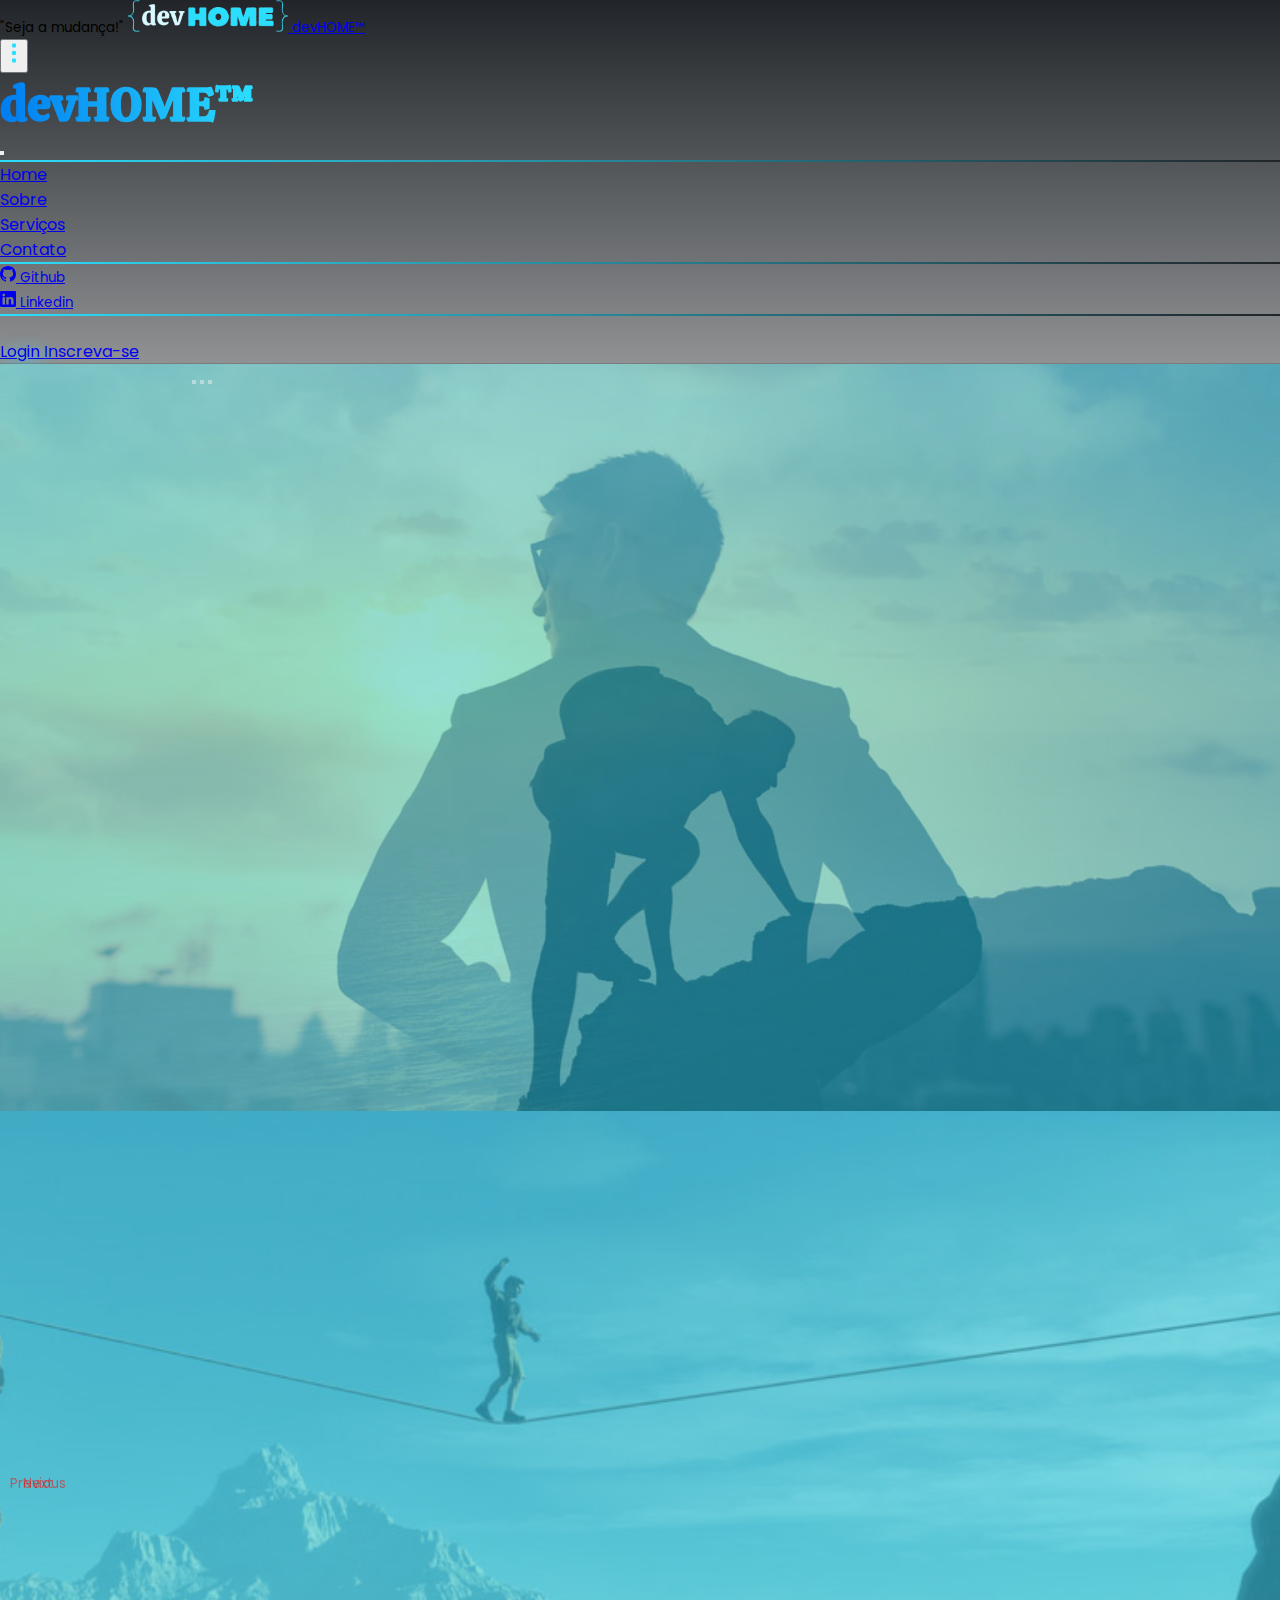
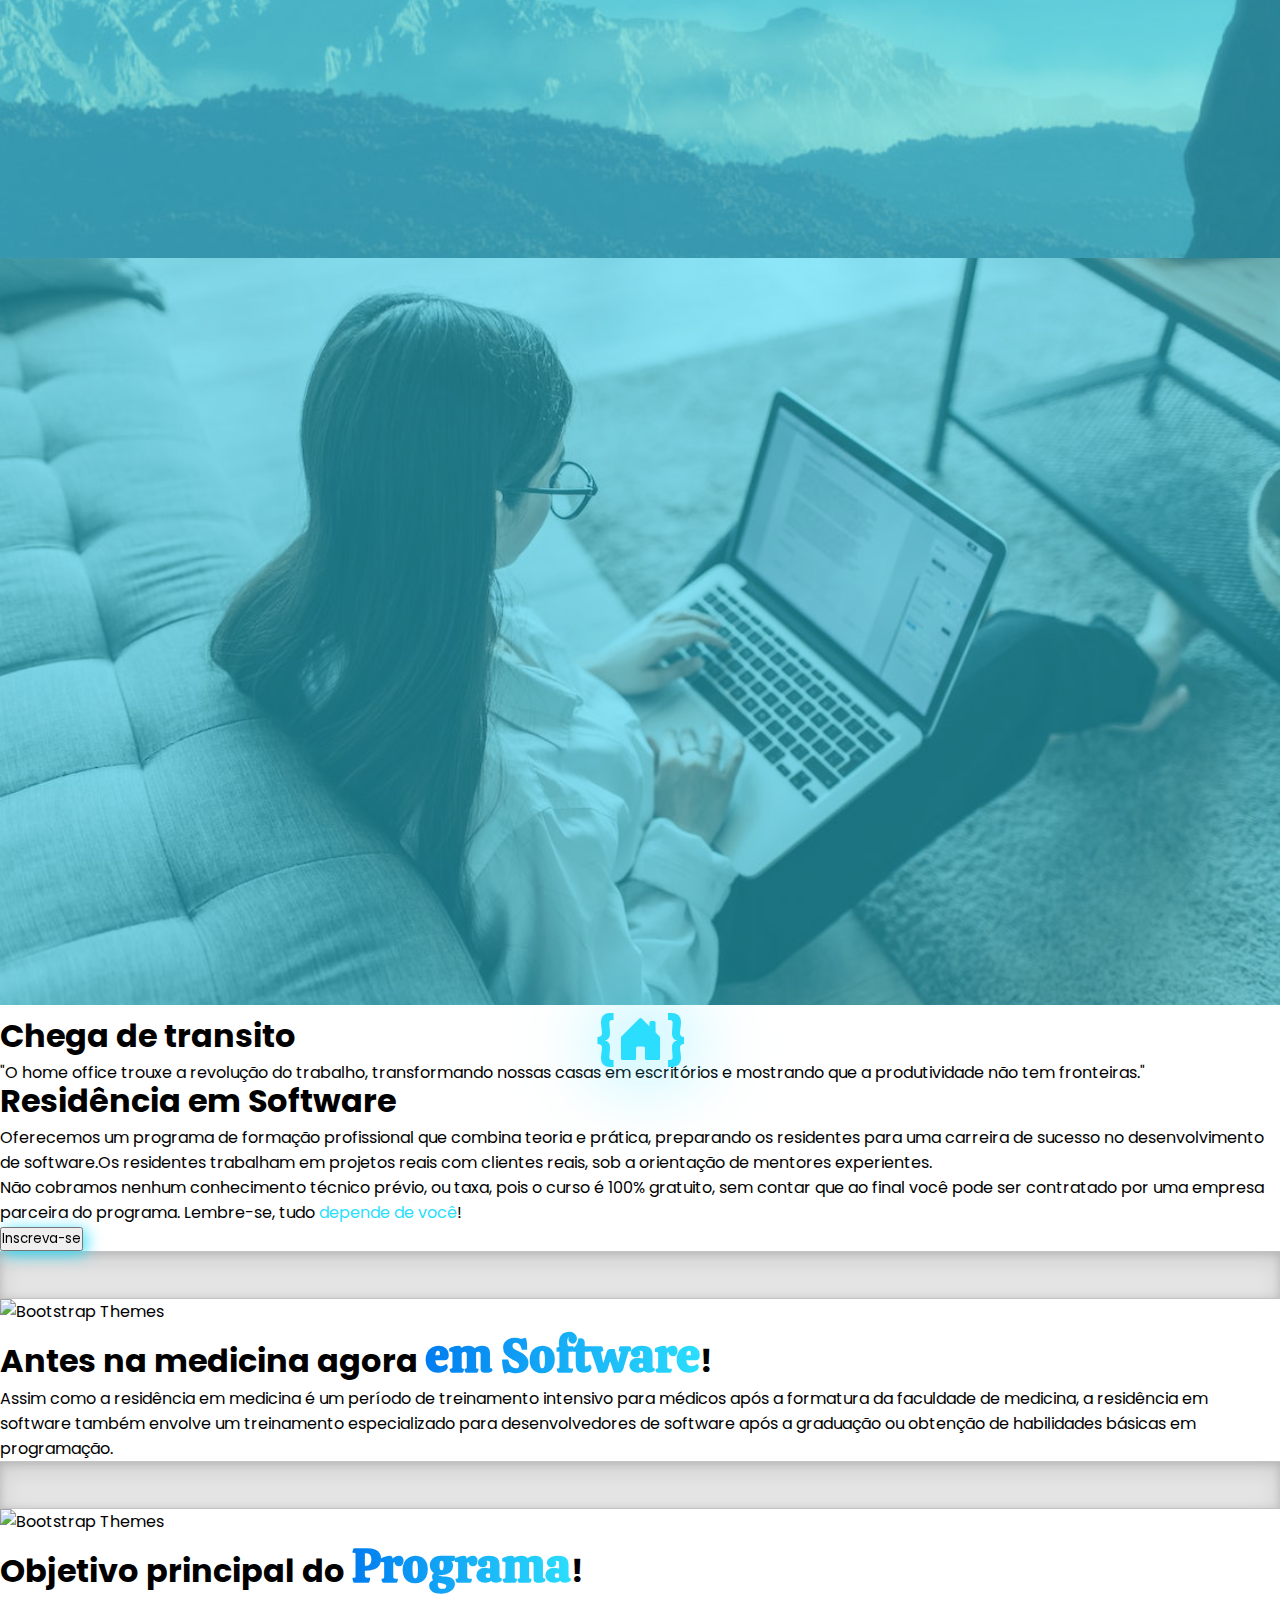
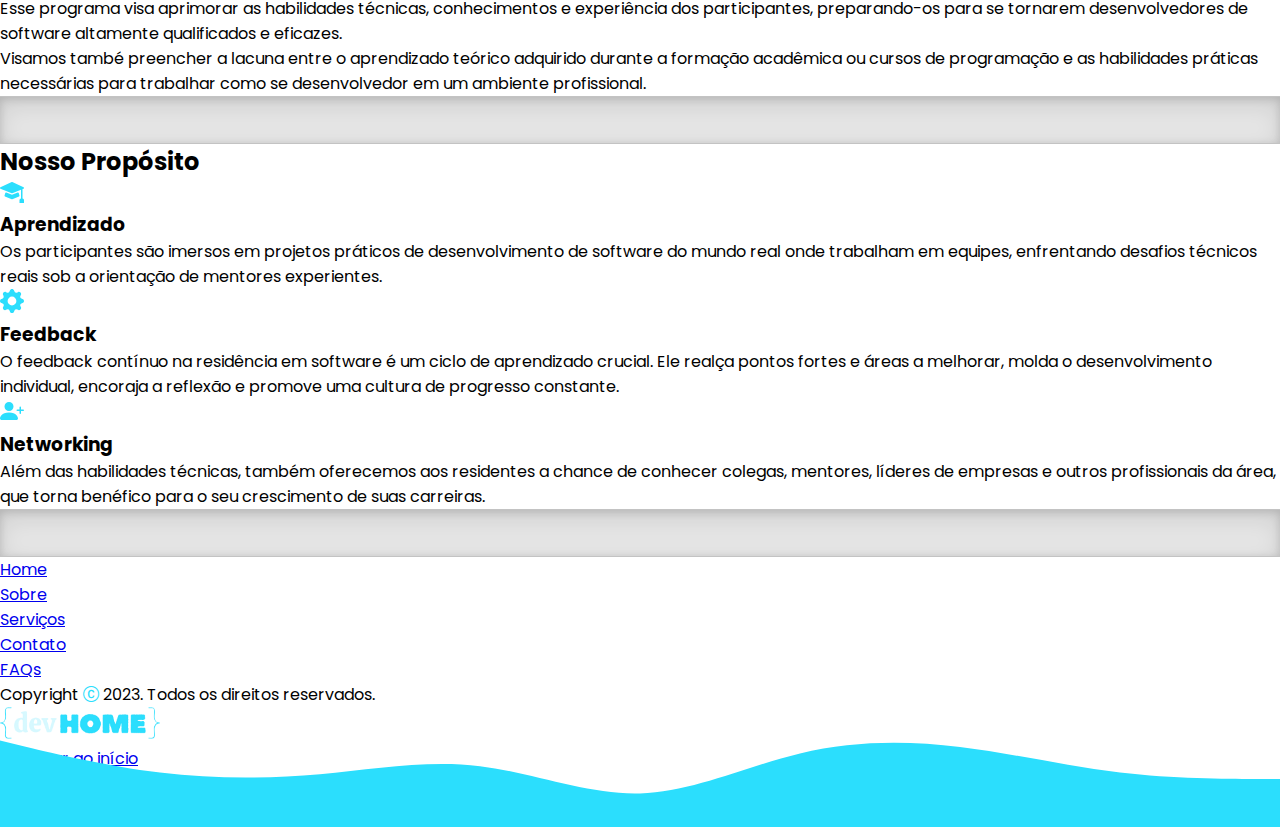
==== commit 27e851db: "Refactoring Pages" ====
--- a/index.html
+++ b/index.html
@@ -11,7 +11,7 @@
     <meta name="description"
         content="Entre na residência em software da devHOME™ e aprenda Front-end, Back-end na prática com a maior plataforma de tecnologia do momento">
     <meta property="og:title" content="devHOME™ | Residência em Software">
-    <meta property="og:site_name" content="devHOME">
+    <meta property="og:site_name" content="devHOME™">
     <meta property="og:url" content="https://www.devHOME.com.br">
     <link rel="canonical" href="https://www.devHOME.com.br">
 
@@ -30,7 +30,7 @@
     <!-- Fivecon -->
     <link rel="shortcut icon" href="assets/img/icon/icon-blue-1.png" type="image/x-icon" />
 
-    <title> Home | devHOME™ </title>
+    <title> Início | devHOME™ </title>
 </head>
 
 <body>
@@ -41,8 +41,8 @@
 
             <!-- Logo navbar -->
             <a class="navbar-brand mx-auto" href="index.html">
-                <img class=" d-block d-lg-flex" id="navbarLogo" src="assets/img/logo/logo-blue-6.png"
-                    alt="devHOME logo">
+                <img class=" d-block d-lg-flex" id="logo" src="assets/img/logo/logo-blue-6.png"
+                    alt="devHOME™ logo">
 
                 <title>devHOME™</title>
                 <small class="d-none ms-2">devHOME™</small>
@@ -53,7 +53,7 @@
                 <button class="navbar-toggler border-0 d-lg-none order-3" type="button" data-bs-toggle="offcanvas"
                     data-bs-target="#bdNavbar" aria-controls="bdNavbar" aria-label="Toggle navigation">
 
-                    <!-- <img id="togglerLogo" src="assets/img/icon/icon-blue-2.png" fill="currentColor"> -->
+                    <!-- <img id="icon-logo" src="assets/img/icon/icon-blue-2.png" fill="currentColor"> -->
 
                     <svg xmlns="http://www.w3.org/2000/svg" width="24" height="24" fill="currentColor"
                         class="bi bi-three-dots-vertical" viewBox="0 0 16 16">
@@ -144,12 +144,12 @@
                             <hr class="d-lg-none my-2 text-white-50">
                         </li>
 
-                        <div class="nav-item col-12 col-lg-auto"><!-- Botões de Login/Cadastro -->
+                        <div class="nav-item col-12 col-lg-auto d-grid gap-2 d-md-flex"><!-- Botões de Login/Cadastro -->
                             <a class="btn btn-outline-primary" role="button" href="assets/html/login.html">
                                 Login
                             </a>
 
-                            <a class="btn btn-primary disabled" role="button" href="/assets/html/cadastre.html">
+                            <a class="btn btn-warning disabled" role="button" href="/assets/html/cadastre.html">
                                 Inscreva-se
                             </a>
                         </div>
@@ -162,16 +162,16 @@
     <!-- Corpo -->
     <main>
         <!-- Carousel -->
-        <div id="myCarousel" class="carousel slide" data-bs-ride="carousel">
+        <div class="carousel slide" id="devHOME™" data-bs-ride="carousel">
             <div class="carousel-indicators">
-                <button type="button" data-bs-target="#myCarousel" data-bs-slide-to="0" class=""
+                <button type="button" data-bs-target="#devHOME™" data-bs-slide-to="0" class=""
                     aria-label="Slide 1"></button>
 
-                <button type="button" data-bs-target="#myCarousel" data-bs-slide-to="1" aria-label="Slide 2"
-                    class="active" aria-current="true"></button>
-
-                <button type="button" data-bs-target="#myCarousel" data-bs-slide-to="2" aria-label="Slide 3"
-                    class=""></button>
+                <button type="button" data-bs-target="#devHOME™" data-bs-slide-to="1" class="active"
+                    aria-label="Slide 2" aria-current="true"></button>
+
+                <button type="button" data-bs-target="#devHOME™" data-bs-slide-to="2" class=""
+                    aria-label="Slide 3"></button>
             </div>
 
             <div class="carousel-inner">
@@ -191,7 +191,7 @@
                                 revele a verdadeira beleza que está dentro de você."
                             </p>
 
-                            <!-- <p><a class="btn btn-lg btn-primary" href="#">Agora</a></p> -->
+                            <!-- <p><a class="btn btn-lg btn-primary" href="#">Saber mais</a></p> -->
                         </div>
                     </div>
                 </div>
@@ -212,7 +212,7 @@
                                 frente, mesmo diante dos desafios que balançam nosso caminho."
                             </p>
 
-                            <!--  <p><a class="btn btn-lg btn-primary" href="#">Vamos</a></p> -->
+                            <!--  <p><a class="btn btn-lg btn-primary" href="#">Saber mais</a></p> -->
                         </div>
                     </div>
                 </div>
@@ -233,25 +233,27 @@
                                 e mostrando que a produtividade não tem fronteiras."
                             </p>
 
-                            <!-- <p><a class="btn btn-lg btn-primary" href="#">devHOME</a></p> -->
+                            <!-- <p><a class="btn btn-lg btn-primary" href="#">Saber mais</a></p> -->
                         </div>
                     </div>
                 </div>
             </div>
 
-            <button class="carousel-control-prev" type="button" data-bs-target="#myCarousel" data-bs-slide="prev">
+            <button class="carousel-control-prev" type="button" data-bs-target="#devHOME™" data-bs-slide="prev">
                 <span class="carousel-control-prev-icon" aria-hidden="true"></span>
                 <span class="visually-hidden">Previous</span>
             </button>
 
-            <button class="carousel-control-next" type="button" data-bs-target="#myCarousel" data-bs-slide="next">
+            <button class="carousel-control-next" type="button" data-bs-target="#devHOME™" data-bs-slide="next">
                 <span class="carousel-control-next-icon" aria-hidden="true"></span>
                 <span class="visually-hidden">Next</span>
             </button>
         </div>
 
+        <!-- Hero 01 -->
         <div class="px-4 py-5 my-5 text-center">
-            <img class="d-block mx-auto mb-4" src="assets/img/icon/icon-blue-2.png" alt="" width="72" height="57">
+            <!-- <img class="d-block mx-auto mb-4" src="assets/img/icon/icon-blue-2.png" alt="devHOME™ icon" id="icon-logo"> -->
+            <h1 class="chaves_logo btn" type="button">{<i class="bi bi-house-door-fill"></i>}</h1>
 
             <h1 class="display-5 fw-bold text-body-emphasis">Residência em Software</h1>
 
@@ -261,6 +263,7 @@
                     preparando os residentes para uma carreira de sucesso no desenvolvimento de software.Os residentes
                     trabalham em projetos reais com clientes reais, sob a orientação de mentores experientes.
                 </p>
+
                 <p class="lead mb-4">
                     Não cobramos nenhum conhecimento técnico prévio, ou taxa, pois o curso é 100% gratuito, sem contar
                     que ao final
@@ -277,7 +280,7 @@
         <!-- Divisor -->
         <div class="b-example-divider"></div>
 
-        <!-- Hero 01 -->
+        <!-- Hero 02 -->
         <div class="container col-xxl-8 px-4 py-5">
             <div class="row flex-lg-row-reverse align-items-center g-5 py-5">
 
@@ -309,7 +312,7 @@
         <!-- Divisor -->
         <div class="b-example-divider"></div>
 
-        <!-- Hero 02-->
+        <!-- Hero 03 -->
         <div class="container col-xxl-8 px-4 py-5">
             <div class="row flex-lg-row align-items-center g-5 py-5">
 
@@ -350,7 +353,7 @@
 
         <!-- Hanging icons -->
         <div class="container px-4 py-5">
-            <h2 class=" pb-2 border-bottom">Nosso Propósito</h2>
+            <h2 class="pb-2 border-bottom">Nosso Propósito</h2>
 
             <div class="row g-4 py-5 row-cols-1 row-cols-lg-3">
 
@@ -374,9 +377,9 @@
                             mentores experientes.
                         </p>
 
-                        <a href="#" class="btn btn-primary">
+                        <!-- <a href="#" class="btn btn-primary">
                             Eu quero
-                        </a>
+                        </a> -->
                     </div>
                 </div>
 
@@ -399,9 +402,9 @@
                                 reflexão e promove uma cultura de progresso constante.
                             </p>
 
-                            <a href="#" class="btn btn-primary">
+                            <!-- <a href="#" class="btn btn-primary">
                                 Eu quero
-                            </a>
+                            </a> -->
                         </div>
                     </div>
                 </div>
@@ -425,9 +428,9 @@
                             para o seu crescimento de suas carreiras.
                         </p>
 
-                        <a href="#" class="btn btn-primary">
+                        <!-- <a href="#" class="btn btn-primary">
                             Eu quero
-                        </a>
+                        </a> -->
                     </div>
                 </div>
             </div>
@@ -456,7 +459,7 @@
                     reservados.</span>
             </p>
 
-            <img class="float-start" id="navbarLogo" src="assets/img/logo/logo-blue-6.png" alt="devHOME logo">
+            <img class="float-start" id="logo" src="assets/img/logo/logo-blue-6.png" alt="devHOME™ logo">
             <p class="float-end"><i class="bi bi-arrow-up-short"></i> <a href="#">Voltar ao início</a></p>
         </footer>
     </div>
--- a/assets/css/index.css
+++ b/assets/css/index.css
@@ -7,7 +7,7 @@
 }
 
 .carousel-item {
-  height: 35rem;
+  height: 83vh;
 }
 
 .carousel-control-next,
@@ -20,7 +20,7 @@
   align-items: center;
   justify-content: center;
   width: 6%;
-  color: #262626;
+  color: #fd0000;
   text-align: center;
   background: 0 0;
   border: 0;
@@ -37,7 +37,7 @@
 }
 
 rect {
-  fill: var(--bs-secondary-color);
+  fill: var(--translucid-special);
 }
 
 #slide1 {
@@ -59,6 +59,19 @@
 }
 
 /* Heros */
+.chaves_logo {
+  font-size: var(--font-size-special);
+  color: var(--chaves_logo);
+  display: flex;
+  justify-content: center;
+  align-items: center;
+  min-width: 100%;
+  cursor: none;
+  --bs-btn-hover-color: var(--btn-light);
+  --bs-btn-active-border-color: var(--btn-dark);
+  filter: drop-shadow(3px 3px 40px var(--color-special));
+}
+
 #btnHeros {
   --bs-btn-color: var(--bg-default);
   --bs-btn-bg: var(--color-special);
@@ -70,6 +83,7 @@
 }
 
 /* Hanging icons */
+.bi-house-door-fill,
 .bi-mortarboard-fill,
 .bi-gear-fill,
 .bi-person-plus-fill {
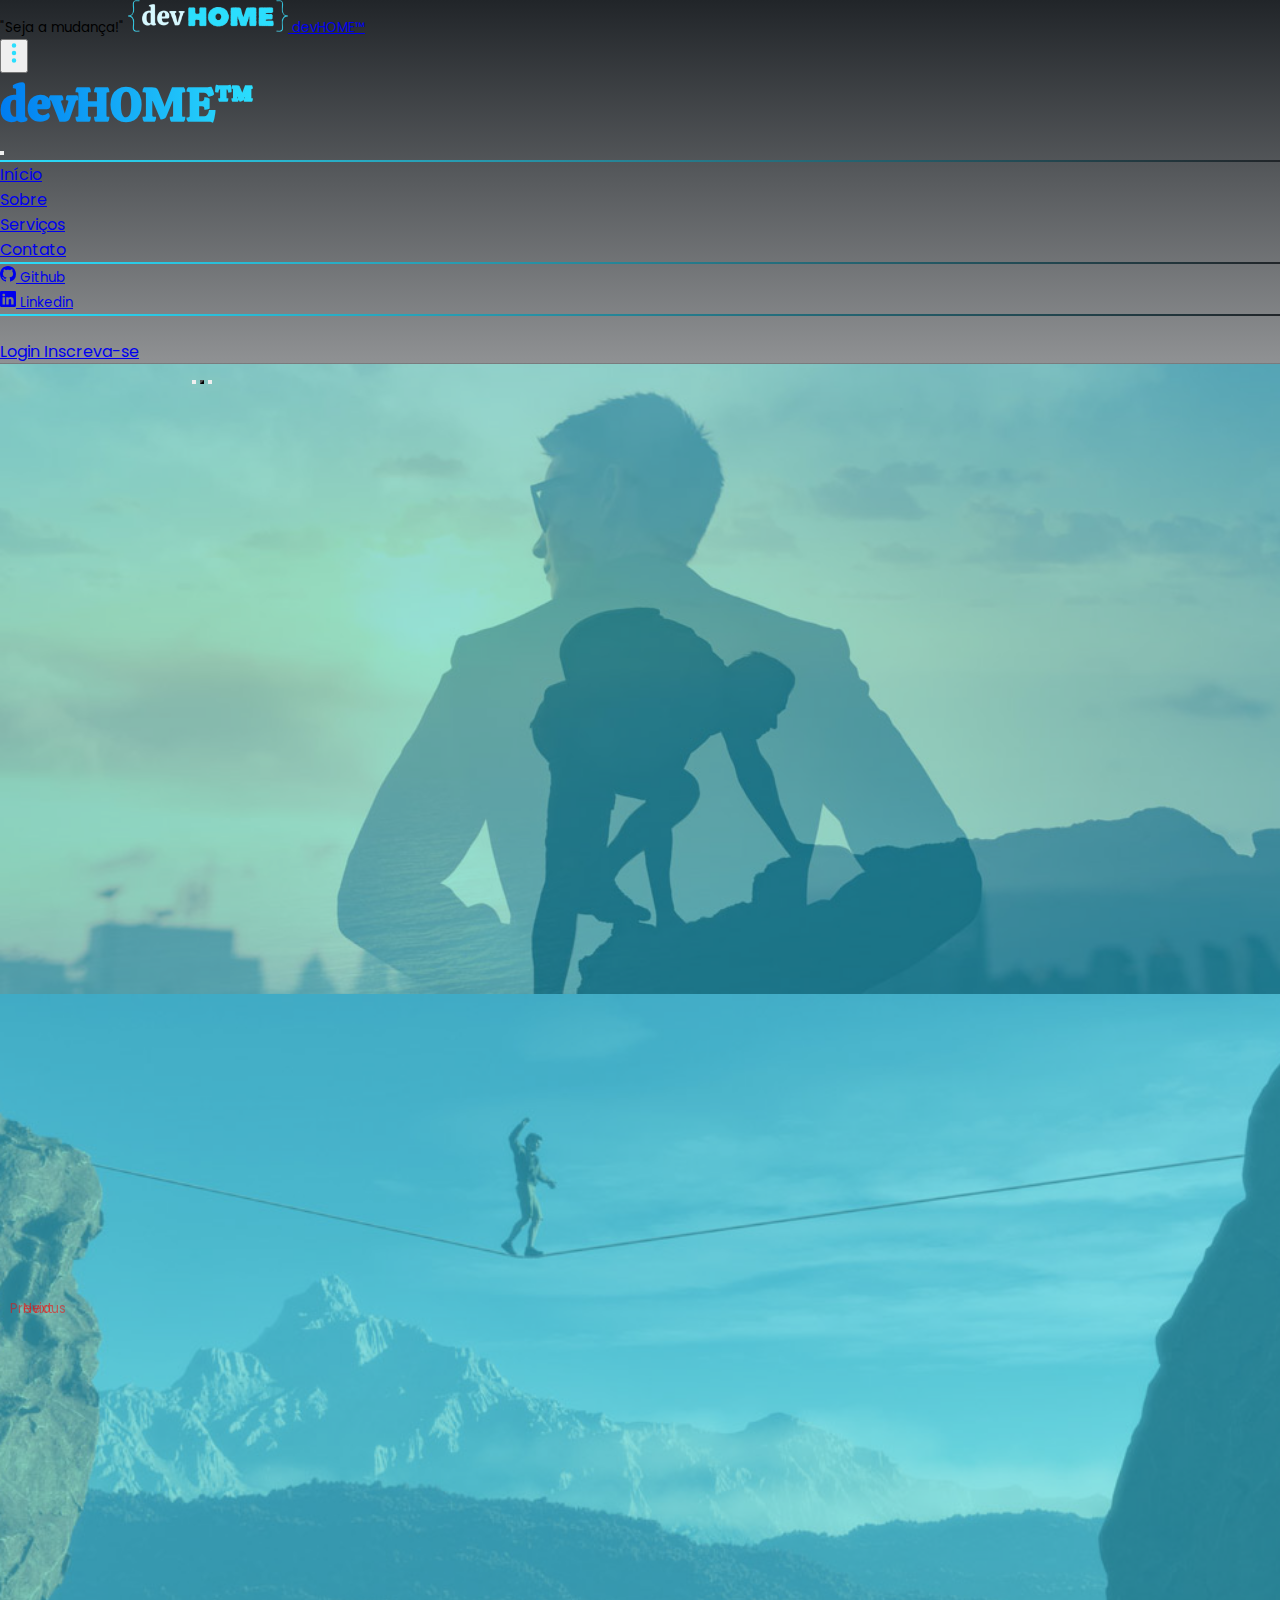
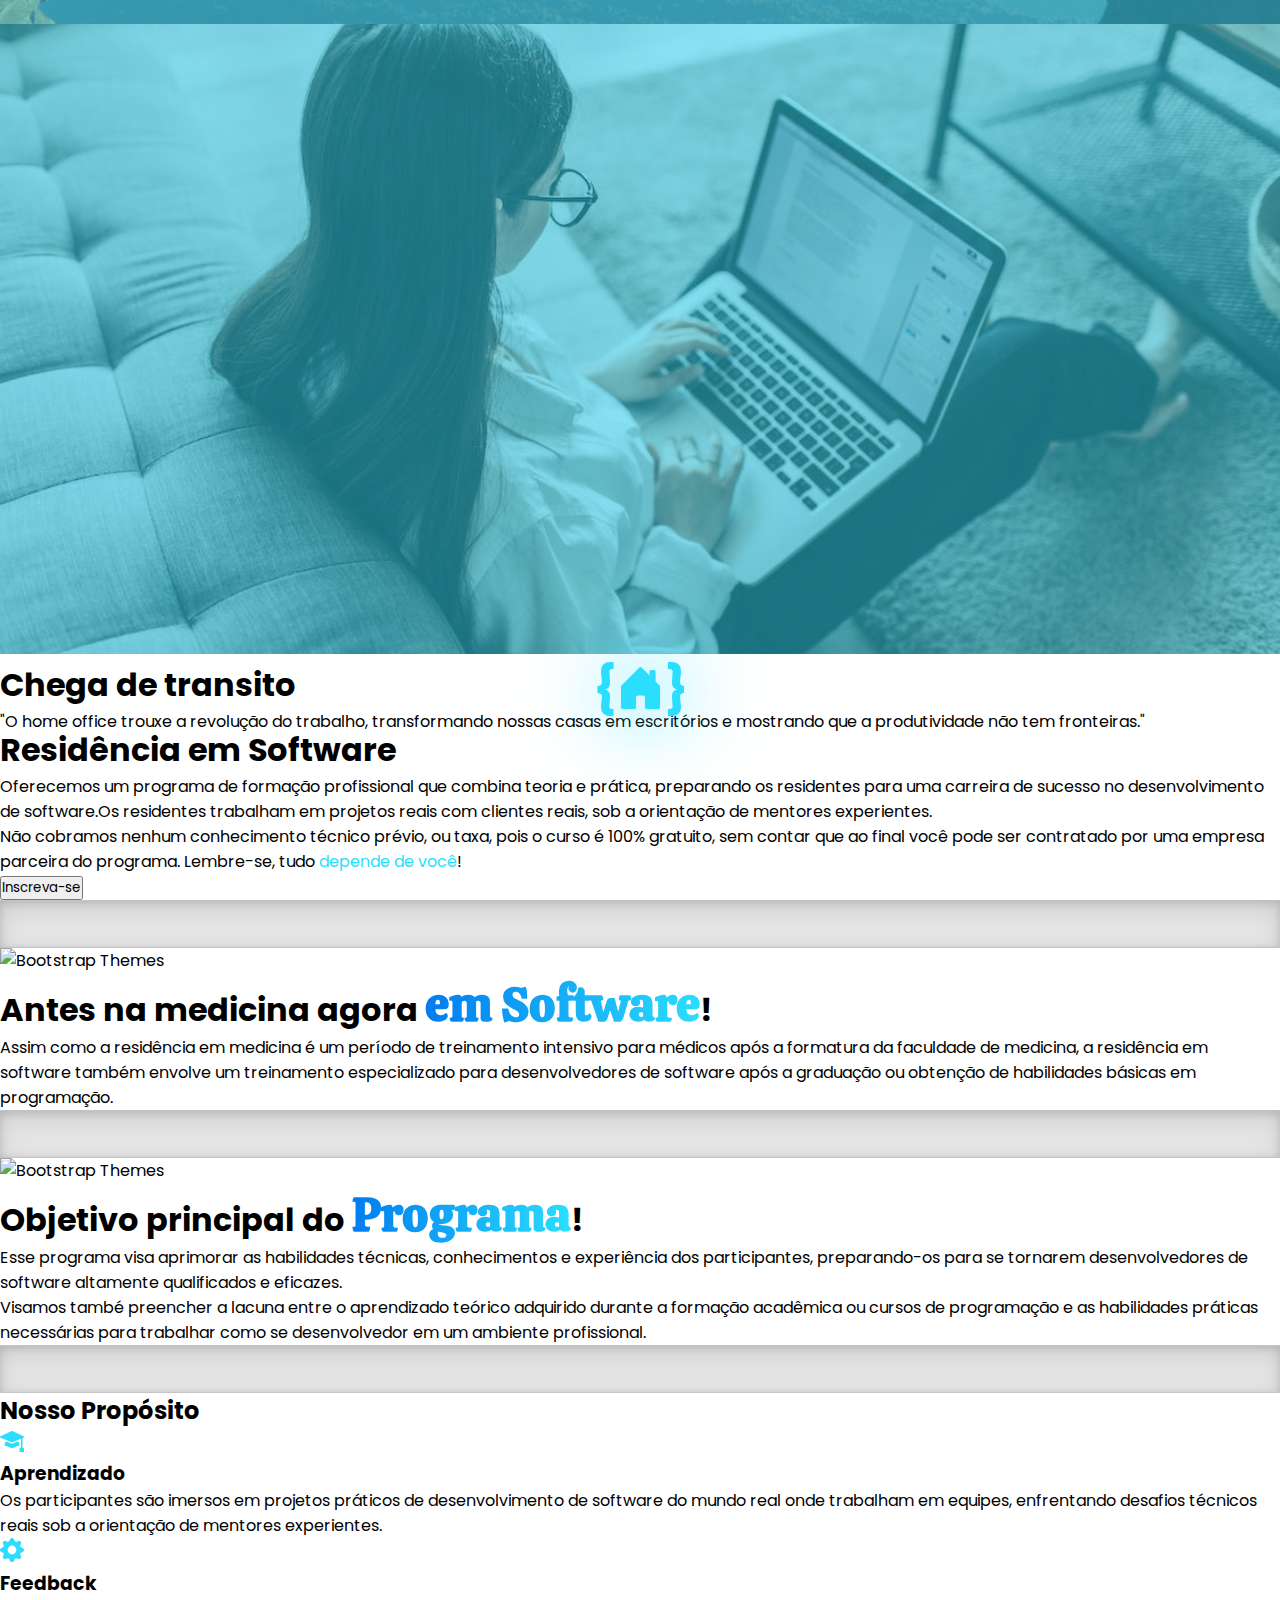
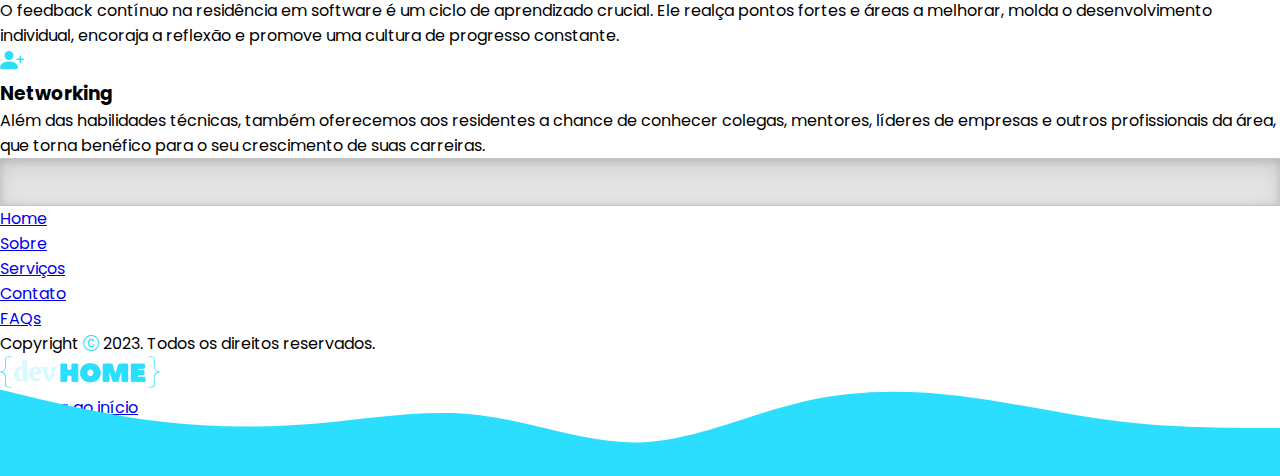
==== commit 17fd534a: "Update" ====
--- a/index.html
+++ b/index.html
@@ -34,12 +34,10 @@
 </head>
 
 <body>
-    <!-- Navbar -->
     <header class="container-fluid navbar navbar-expand-lg bd-navbar fixed-top">
         <nav class="container-xxl bd-gutter flex-wrap flex-lg-nowrap">
             <small class="d-lg-none">"Seja a mudança!"</small>
 
-            <!-- Logo navbar -->
             <a class="navbar-brand mx-auto" href="index.html">
                 <img class=" d-block d-lg-flex" id="logo" src="assets/img/logo/logo-blue-6.png"
                     alt="devHOME™ logo">
@@ -48,7 +46,6 @@
                 <small class="d-none ms-2">devHOME™</small>
             </a>
 
-            <!-- Botão mobile -->
             <div class="d-flex">
                 <button class="navbar-toggler border-0 d-lg-none order-3" type="button" data-bs-toggle="offcanvas"
                     data-bs-target="#bdNavbar" aria-controls="bdNavbar" aria-label="Toggle navigation">
@@ -62,12 +59,10 @@
                     </svg>
                 </button>
             </div>
-
-            <!-- Menu mobile -->
+            
             <div class="offcanvas-lg offcanvas-end flex-grow-1" tabindex="-1" id="bdNavbar"
                 aria-labelledby="bdNavbarOffcanvasLabel" data-bs-scroll="true" aria-modal="true">
 
-                <!-- Cabeçalho do menu -->
                 <div class="offcanvas-header px-4 pb-0">
                     <h5 class="offcanvas-title text-white" id="bdNavbarOffcanvasLabel">
                         <span class="gradient-text">devHOME™</span>
@@ -78,40 +73,31 @@
                     </button>
                 </div>
 
-                <!-- Opções do menu -->
                 <div class="offcanvas-body p-4 pt-0 p-lg-0">
-
                     <hr class="d-lg-none text-white-50">
-                    <!-- Primeira parte da navbar -->
                     <ul class="navbar-nav flex-row flex-wrap bd-navbar-nav ms-md-auto">
-
-                        <!-- Home -->
-                        <li class="nav-item col-6 col-lg-auto">
-                            <a class="nav-link" aria-current="true" href="index.html">Home</a>
-                        </li>
-
-                        <!-- About -->
-                        <li class="nav-item col-6 col-lg-auto">
-                            <a class="nav-link" href="assets/html/about.html">Sobre</a>
-                        </li>
-
-                        <!-- Serviços -->
-                        <li class="nav-item col-6 col-lg-auto">
-                            <a class="nav-link" href="assets/html/services.html">Serviços</a>
-                        </li>
-
-                        <!-- Contact -->
-                        <li class="nav-item col-6 col-lg-auto">
-                            <a class="nav-link" href="assets/html/contact.html">Contato</a>
-                        </li>
+                        <li class="nav-item col-6 col-lg-auto"><!-- Home -->
+                            <a class="nav-link" aria-current="true" href="index.html">Início</a>
+                        </li>
+
+                        <li class="nav-item col-6 col-lg-auto"><!-- About -->
+                            <a class="nav-link" href="src/html/about.html">Sobre</a>
+                        </li>
+
+                        <li class="nav-item col-6 col-lg-auto"><!-- Services -->
+                            <a class="nav-link" href="src/html/services.html">Serviços</a>
+                        </li>
+                        
+                        <li class="nav-item col-6 col-lg-auto"><!-- Contact -->
+                            <a class="nav-link" href="src/html/contact.html">Contato</a>
+                        </li>                        
                     </ul>
 
                     <hr class="d-lg-none text-white-50">
-                    <!-- Segunda parte da navbar -->
                     <ul class="navbar-nav flex-row flex-wrap ms-md-auto">
 
                         <li class="nav-item col-6 col-lg-auto"><!-- Github -->
-                            <a class="nav-link" href="https://github.com/Fiigueiredo" target="_blank" rel="noopener">
+                            <a class="nav-link" href="https://github.com/squad08/devhome" target="_blank" rel="noopener">
 
                                 <svg xmlns="" width="16" height="16" fill="currentColor" class="bi bi-github"
                                     viewBox="0 0 16 16">
@@ -175,7 +161,6 @@
             </div>
 
             <div class="carousel-inner">
-                <!-- Primeiro slide -->
                 <div class="carousel-item carousel-item-start active">
                     <svg class="bd-placeholder-img" id="slide1" width="100%" height="100%"
                         xmlns="http://www.w3.org/2000/svg" aria-hidden="true" preserveAspectRatio="xMidYMid slice"
@@ -186,7 +171,7 @@
                     <div class="container">
                         <div class="carousel-caption text-white text-start">
                             <h1>Desenvolva seu potencial</h1>
-                            <p class="opacity-75">
+                            <p class="fs-5 opacity-75">
                                 "Desenvolver seu potencial é como regar uma semente, permitindo que cresça, floresça e
                                 revele a verdadeira beleza que está dentro de você."
                             </p>
@@ -196,7 +181,6 @@
                     </div>
                 </div>
 
-                <!-- Segundo slide -->
                 <div class="carousel-item carousel-item-next carousel-item-start">
                     <svg class="bd-placeholder-img" id="slide2" width="100%" height="100%"
                         xmlns="http://www.w3.org/2000/svg" aria-hidden="true" preserveAspectRatio="xMidYMid slice"
@@ -207,7 +191,7 @@
                     <div class="container">
                         <div class="carousel-caption text-white">
                             <h1>Continue a avançar</h1>
-                            <p class="opacity-75">
+                            <p class="fs-5 opacity-75">
                                 "Andar na corda bamba da vida requer equilíbrio, coragem e determinação para seguir em
                                 frente, mesmo diante dos desafios que balançam nosso caminho."
                             </p>
@@ -217,7 +201,6 @@
                     </div>
                 </div>
 
-                <!-- Terceiro slide -->
                 <div class="carousel-item">
                     <svg class="bd-placeholder-img" id="slide3" width="100%" height="100%"
                         xmlns="http://www.w3.org/2000/svg" aria-hidden="true" preserveAspectRatio="xMidYMid slice"
@@ -228,7 +211,7 @@
                     <div class="container">
                         <div class="carousel-caption text-white text-end">
                             <h1>Chega de transito</h1>
-                            <p class="opacity-75">
+                            <p class="fs-5 opacity-75">
                                 "O home office trouxe a revolução do trabalho, transformando nossas casas em escritórios
                                 e mostrando que a produtividade não tem fronteiras."
                             </p>
@@ -251,7 +234,7 @@
         </div>
 
         <!-- Hero 01 -->
-        <div class="px-4 py-5 my-5 text-center">
+        <div class="px-4 py-5 my-4 text-center">
             <!-- <img class="d-block mx-auto mb-4" src="assets/img/icon/icon-blue-2.png" alt="devHOME™ icon" id="icon-logo"> -->
             <h1 class="chaves_logo btn" type="button">{<i class="bi bi-house-door-fill"></i>}</h1>
 
--- a/assets/css/index.css
+++ b/assets/css/index.css
@@ -6,8 +6,41 @@
   position: relative;
 }
 
+.carousel-indicators {
+  position: absolute;
+  margin-right: 15%;
+  margin-bottom: 0.5rem;
+  margin-left: 15%;
+}
+
+.carousel-indicators .active {
+  background-color: var(--color-special);
+}
+
 .carousel-item {
-  height: 83vh;
+  height: 70vh;
+}
+
+#slide1 {
+  background-image: url(/assets/img/other/slide01.jpg);
+  background-position: center;
+  background-size: cover;
+}
+
+#slide2 {
+  background-image: url(/assets/img/other/slide02.jpg);
+  background-position: center;
+  background-size: cover;
+}
+
+#slide3 {
+  background-image: url(/assets/img/other/slide03.jpeg);
+  background-position: center;
+  background-size: cover;
+}
+
+rect {
+  fill: var(--translucid-special);
 }
 
 .carousel-control-next,
@@ -26,36 +59,6 @@
   border: 0;
   opacity: .5;
   transition: opacity .15s ease;
-}
-
-.carousel-indicators {
-  position: absolute;
-  margin-right: 15%;
-  margin-bottom: 0.5rem;
-  margin-left: 15%;
-  opacity: .5;
-}
-
-rect {
-  fill: var(--translucid-special);
-}
-
-#slide1 {
-  background-image: url(/assets/img/other/slide01.jpg);
-  background-position: center;
-  background-size: cover;
-}
-
-#slide2 {
-  background-image: url(/assets/img/other/slide02.jpg);
-  background-position: center;
-  background-size: cover;
-}
-
-#slide3 {
-  background-image: url(/assets/img/other/slide03.jpeg);
-  background-position: center;
-  background-size: cover;
 }
 
 /* Heros */
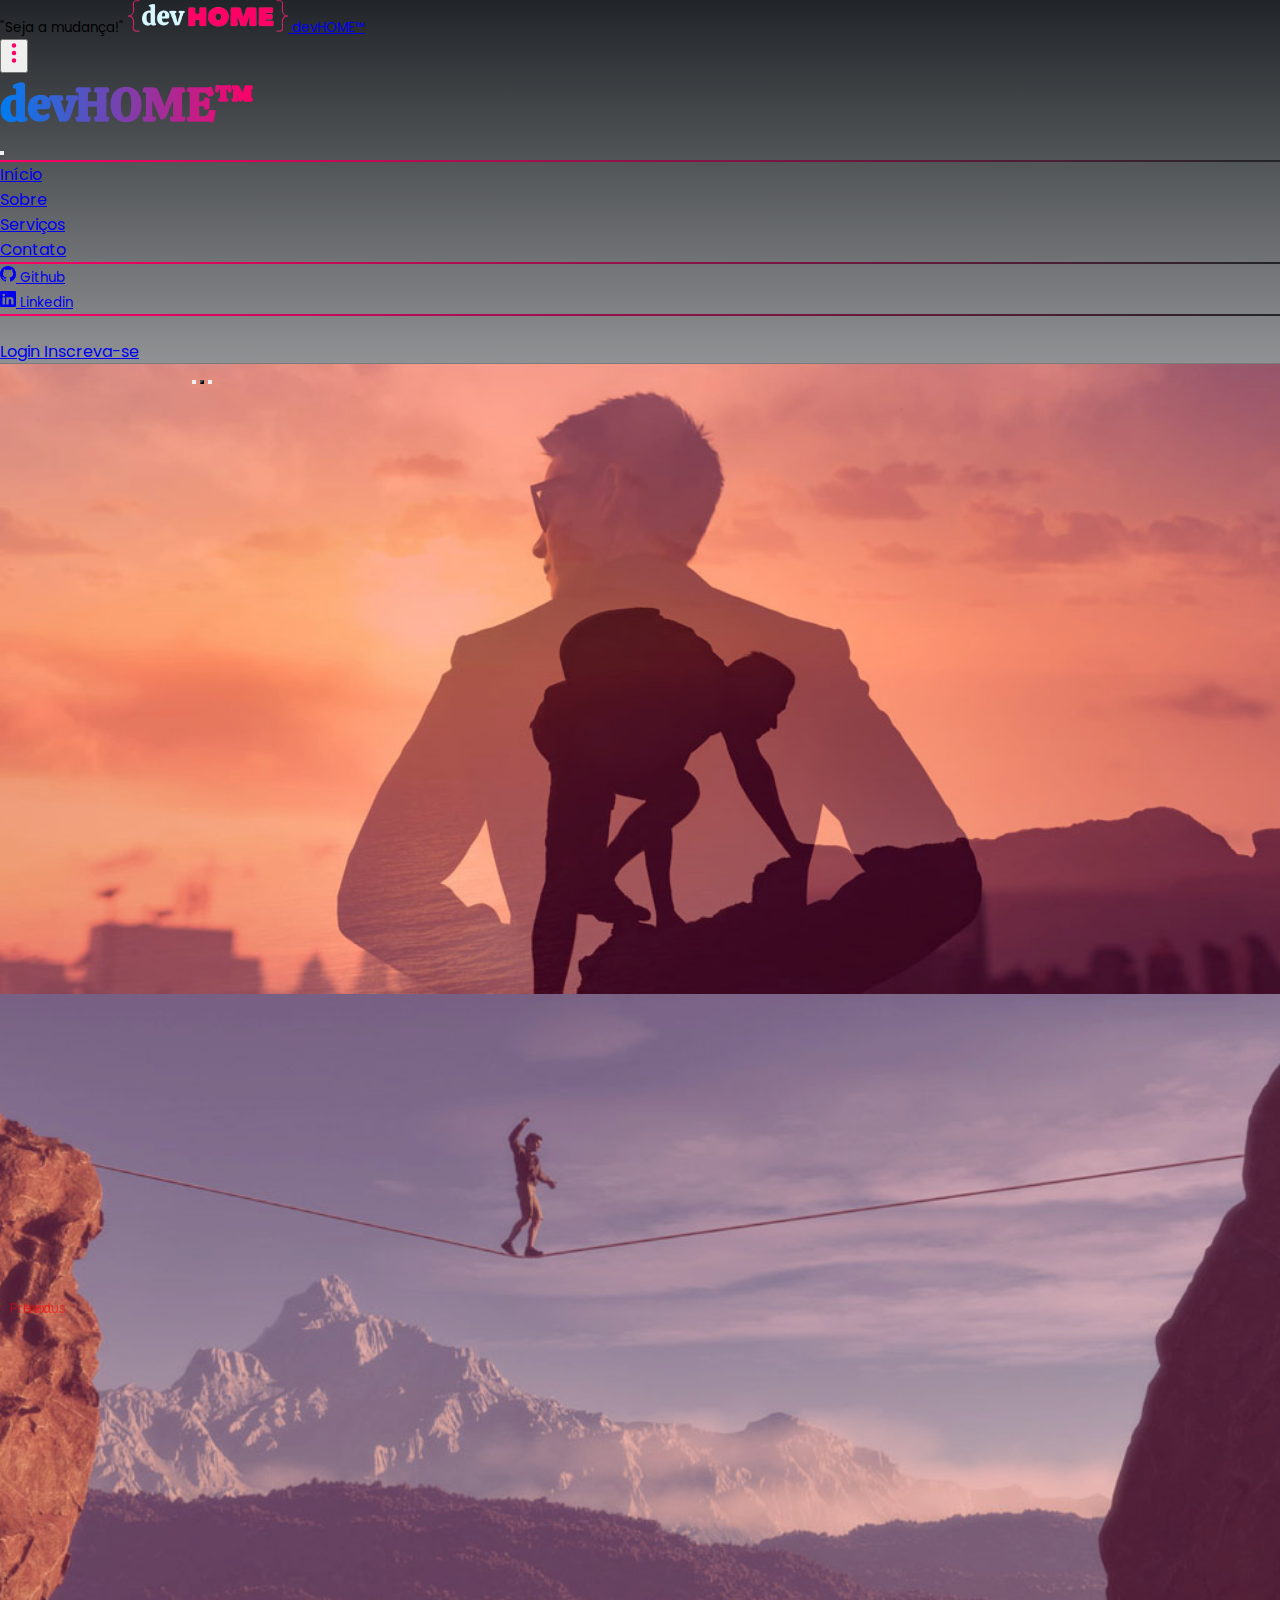
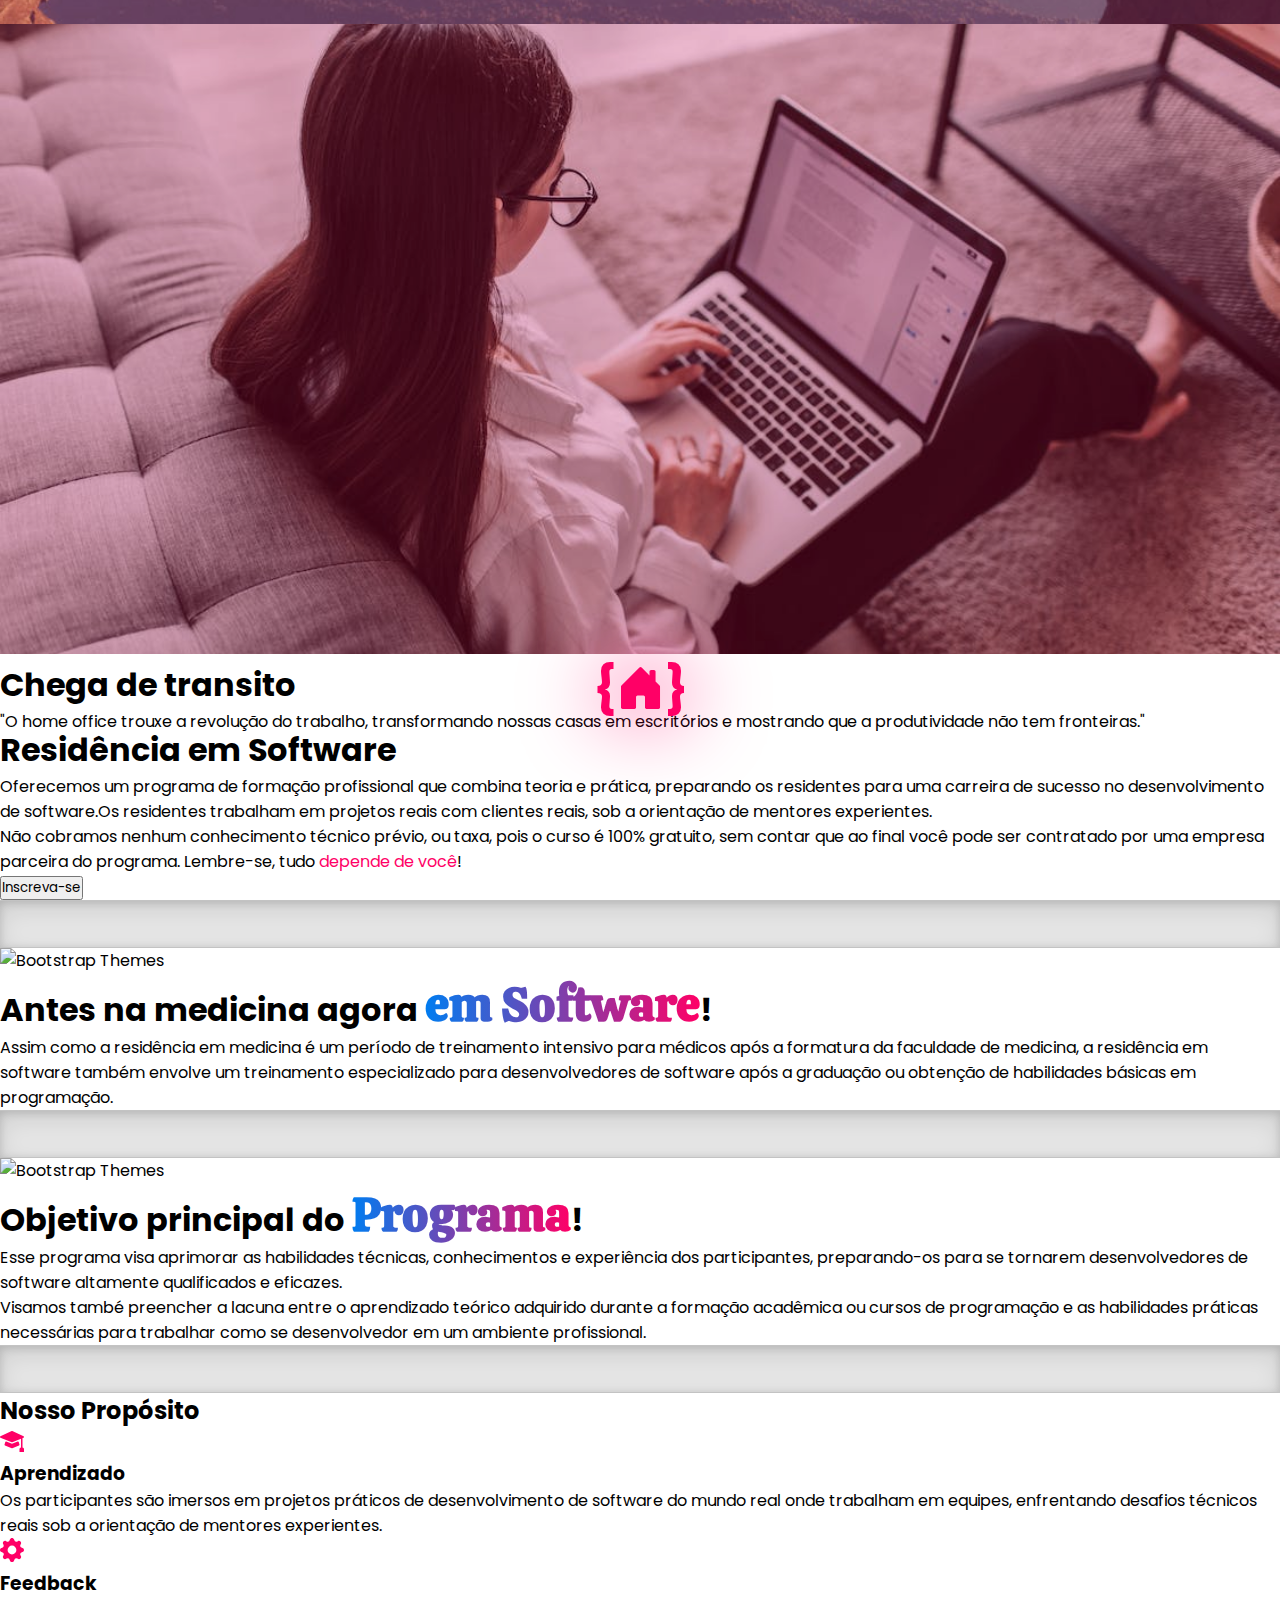
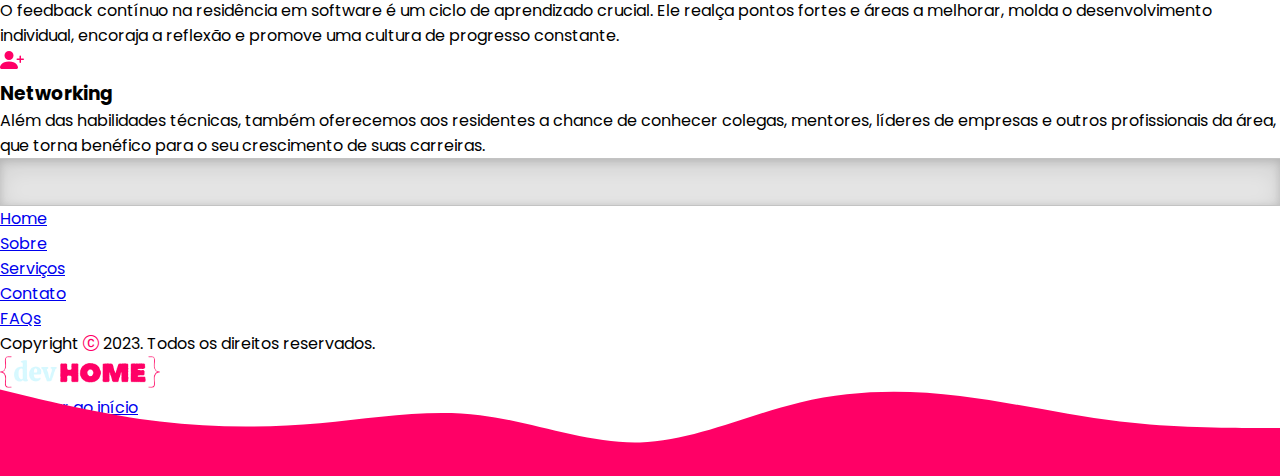
==== commit b83945fd: "Prepared MVC" ====
--- a/index.html
+++ b/index.html
@@ -1,6 +1,5 @@
 <!DOCTYPE html>
-
-<html lang="pt-BR" data-bs-theme="dark">
+<html lang="pt-BR" data-bs-theme="dark" xmlns:th="www.thymeleaf.org">
 
 <head>
     <meta charset="UTF-8" />
@@ -15,20 +14,15 @@
     <meta property="og:url" content="https://www.devHOME.com.br">
     <link rel="canonical" href="https://www.devHOME.com.br">
 
-    <!-- Framework Bootstrap -->
-    <link href="https://cdn.jsdelivr.net/npm/bootstrap@5.3.1/dist/css/bootstrap.min.css" rel="stylesheet"
-        integrity="sha384-4bw+/aepP/YC94hEpVNVgiZdgIC5+VKNBQNGCHeKRQN+PtmoHDEXuppvnDJzQIu9" crossorigin="anonymous">
-
-    <!-- Biblioteca JavaScript -->
-    <script src="https://cdn.jsdelivr.net/npm/bootstrap@5.3.1/dist/js/bootstrap.bundle.min.js"
-        integrity="sha384-HwwvtgBNo3bZJJLYd8oVXjrBZt8cqVSpeBNS5n7C8IVInixGAoxmnlMuBnhbgrkm"
+    <link href="https://cdn.jsdelivr.net/npm/bootstrap@5.3.2/dist/css/bootstrap.min.css" rel="stylesheet"
+        integrity="sha384-T3c6CoIi6uLrA9TneNEoa7RxnatzjcDSCmG1MXxSR1GAsXEV/Dwwykc2MPK8M2HN" crossorigin="anonymous">
+
+    <script src="https://cdn.jsdelivr.net/npm/bootstrap@5.3.2/dist/js/bootstrap.bundle.min.js"
+        integrity="sha384-C6RzsynM9kWDrMNeT87bh95OGNyZPhcTNXj1NW7RuBCsyN/o0jlpcV8Qyq46cDfL"
         crossorigin="anonymous"></script>
 
-    <!-- CSS Externo -->
-    <link rel="stylesheet" href="assets/css/index.css">
-
-    <!-- Fivecon -->
-    <link rel="shortcut icon" href="assets/img/icon/icon-blue-1.png" type="image/x-icon" />
+    <link rel="stylesheet" href="/assets/css/index.css">
+    <link rel="shortcut icon" href="/assets/img/icon/icon-pink-1.png" type="image/x-icon" />
 
     <title> Início | devHOME™ </title>
 </head>
@@ -38,9 +32,8 @@
         <nav class="container-xxl bd-gutter flex-wrap flex-lg-nowrap">
             <small class="d-lg-none">"Seja a mudança!"</small>
 
-            <a class="navbar-brand mx-auto" href="index.html">
-                <img class=" d-block d-lg-flex" id="logo" src="assets/img/logo/logo-blue-6.png"
-                    alt="devHOME™ logo">
+            <a class="navbar-brand mx-auto" href="/index.html">
+                <img class=" d-block d-lg-flex" id="logo" src="/assets/img/logo/logo-pink-6.png" alt="devHOME™ logo">
 
                 <title>devHOME™</title>
                 <small class="d-none ms-2">devHOME™</small>
@@ -59,7 +52,7 @@
                     </svg>
                 </button>
             </div>
-            
+
             <div class="offcanvas-lg offcanvas-end flex-grow-1" tabindex="-1" id="bdNavbar"
                 aria-labelledby="bdNavbarOffcanvasLabel" data-bs-scroll="true" aria-modal="true">
 
@@ -76,28 +69,30 @@
                 <div class="offcanvas-body p-4 pt-0 p-lg-0">
                     <hr class="d-lg-none text-white-50">
                     <ul class="navbar-nav flex-row flex-wrap bd-navbar-nav ms-md-auto">
-                        <li class="nav-item col-6 col-lg-auto"><!-- Home -->
-                            <a class="nav-link" aria-current="true" href="index.html">Início</a>
-                        </li>
-
-                        <li class="nav-item col-6 col-lg-auto"><!-- About -->
-                            <a class="nav-link" href="src/html/about.html">Sobre</a>
-                        </li>
-
-                        <li class="nav-item col-6 col-lg-auto"><!-- Services -->
-                            <a class="nav-link" href="src/html/services.html">Serviços</a>
-                        </li>
-                        
-                        <li class="nav-item col-6 col-lg-auto"><!-- Contact -->
-                            <a class="nav-link" href="src/html/contact.html">Contato</a>
-                        </li>                        
+
+                        <li class="nav-item col-6 col-lg-auto">
+                            <a class="nav-link" aria-current="true" href="/">Início</a>
+                        </li>
+
+                        <li class="nav-item col-6 col-lg-auto">
+                            <a class="nav-link" href="/assets/html/about.html">Sobre</a>
+                        </li>
+
+                        <li class="nav-item col-6 col-lg-auto">
+                            <a class="nav-link" href="/assets/html/services.html">Serviços</a>
+                        </li>
+
+                        <li class="nav-item col-6 col-lg-auto">
+                            <a class="nav-link" href="/assets/html/contact.html">Contato</a>
+                        </li>
                     </ul>
 
                     <hr class="d-lg-none text-white-50">
                     <ul class="navbar-nav flex-row flex-wrap ms-md-auto">
 
-                        <li class="nav-item col-6 col-lg-auto"><!-- Github -->
-                            <a class="nav-link" href="https://github.com/squad08/devhome" target="_blank" rel="noopener">
+                        <li class="nav-item col-6 col-lg-auto">
+                            <a class="nav-link" href="https://github.com/squad08/devhome" target="_blank"
+                                rel="noopener">
 
                                 <svg xmlns="" width="16" height="16" fill="currentColor" class="bi bi-github"
                                     viewBox="0 0 16 16">
@@ -110,7 +105,7 @@
                             </a>
                         </li>
 
-                        <li class="nav-item col-6 col-lg-auto"><!-- Linkedin -->
+                        <li class="nav-item col-6 col-lg-auto">
                             <a class="nav-link" href="https://www.linkedin.com/in/levifiigueiredo/" target="_blank"
                                 rel="noopener">
 
@@ -130,12 +125,12 @@
                             <hr class="d-lg-none my-2 text-white-50">
                         </li>
 
-                        <div class="nav-item col-12 col-lg-auto d-grid gap-2 d-md-flex"><!-- Botões de Login/Cadastro -->
-                            <a class="btn btn-outline-primary" role="button" href="assets/html/login.html">
+                        <div class="nav-item col-12 col-lg-auto d-grid gap-2 d-md-flex">
+                            <a class="btn btn-outline-primary" role="button" href="/assets/html/login.html">
                                 Login
                             </a>
 
-                            <a class="btn btn-warning disabled" role="button" href="/assets/html/cadastre.html">
+                            <a class="btn btn-warning" role="button" href="/assets/html/cadastre.html">
                                 Inscreva-se
                             </a>
                         </div>
@@ -145,9 +140,7 @@
         </nav>
     </header>
 
-    <!-- Corpo -->
     <main>
-        <!-- Carousel -->
         <div class="carousel slide" id="devHOME™" data-bs-ride="carousel">
             <div class="carousel-indicators">
                 <button type="button" data-bs-target="#devHOME™" data-bs-slide-to="0" class=""
@@ -233,7 +226,6 @@
             </button>
         </div>
 
-        <!-- Hero 01 -->
         <div class="px-4 py-5 my-4 text-center">
             <!-- <img class="d-block mx-auto mb-4" src="assets/img/icon/icon-blue-2.png" alt="devHOME™ icon" id="icon-logo"> -->
             <h1 class="chaves_logo btn" type="button">{<i class="bi bi-house-door-fill"></i>}</h1>
@@ -260,10 +252,8 @@
             </div>
         </div>
 
-        <!-- Divisor -->
         <div class="b-example-divider"></div>
 
-        <!-- Hero 02 -->
         <div class="container col-xxl-8 px-4 py-5">
             <div class="row flex-lg-row-reverse align-items-center g-5 py-5">
 
@@ -292,10 +282,8 @@
             </div>
         </div>
 
-        <!-- Divisor -->
         <div class="b-example-divider"></div>
 
-        <!-- Hero 03 -->
         <div class="container col-xxl-8 px-4 py-5">
             <div class="row flex-lg-row align-items-center g-5 py-5">
 
@@ -331,16 +319,13 @@
             </div>
         </div>
 
-        <!-- Divisor -->
         <div class="b-example-divider"></div>
 
-        <!-- Hanging icons -->
         <div class="container px-4 py-5">
             <h2 class="pb-2 border-bottom">Nosso Propósito</h2>
 
             <div class="row g-4 py-5 row-cols-1 row-cols-lg-3">
 
-                <!-- 1º - Aprendizado -->
                 <div class="col d-flex align-items-start">
                     <div class="d-inline-flex align-items-center justify-content-center fs-4 me-3">
                         <svg xmlns="http://www.w3.org/2000/svg" width="24" height="24" fill="currentColor"
@@ -392,7 +377,6 @@
                     </div>
                 </div>
 
-                <!-- 3º - Networking -->
                 <div class="col d-flex align-items-start">
                     <div class="d-inline-flex align-items-center justify-content-center fs-4 me-3">
                         <svg xmlns="http://www.w3.org/2000/svg" width="24" height="24" fill="currentColor"
@@ -420,20 +404,19 @@
         </div>
     </main>
 
-    <!-- RODAPÉ -->
     <div class="b-example-divider"></div>
 
     <div class="container">
         <footer class="py-3 my-4">
             <ul class="nav nav-footer justify-content-center border-bottom pb-3 mb-3">
-                <li class="nav-item"><a href="index.html" class="nav-link px-2 text-body-secondary">Home</a></li>
-                <li class="nav-item"><a href="assets/html/about.html"
+                <li class="nav-item"><a href="/index.html" class="nav-link px-2 text-body-secondary">Home</a></li>
+                <li class="nav-item"><a href="/assets/html/about.html"
                         class="nav-link px-2 text-body-secondary">Sobre</a></li>
-                <li class="nav-item"><a href="assets/html/services.html"
+                <li class="nav-item"><a href="/assets/html/services.html"
                         class="nav-link px-2 text-body-secondary">Serviços</a></li>
-                <li class="nav-item"><a href="assets/html/contact.html"
+                <li class="nav-item"><a href="/assets/html/contact.html"
                         class="nav-link px-2 text-body-secondary">Contato</a></li>
-                <li class="nav-item"><a href="assets/html/faq.html" class="nav-link px-2 text-body-secondary">FAQs</a>
+                <li class="nav-item"><a href="/assets/html/faq.html" class="nav-link px-2 text-body-secondary">FAQs</a>
                 </li>
             </ul>
 
@@ -442,7 +425,7 @@
                     reservados.</span>
             </p>
 
-            <img class="float-start" id="logo" src="assets/img/logo/logo-blue-6.png" alt="devHOME™ logo">
+            <img class="float-start" id="logo" src="/assets/img/logo/logo-pink-6.png" alt="devHOME™ logo">
             <p class="float-end"><i class="bi bi-arrow-up-short"></i> <a href="#">Voltar ao início</a></p>
         </footer>
     </div>
--- a/assets/css/index.css
+++ b/assets/css/index.css
@@ -1,6 +1,5 @@
 @import url(style.css);
 
-/* Carrousel */
 .carousel {
   margin-bottom: 0rem;
   position: relative;
